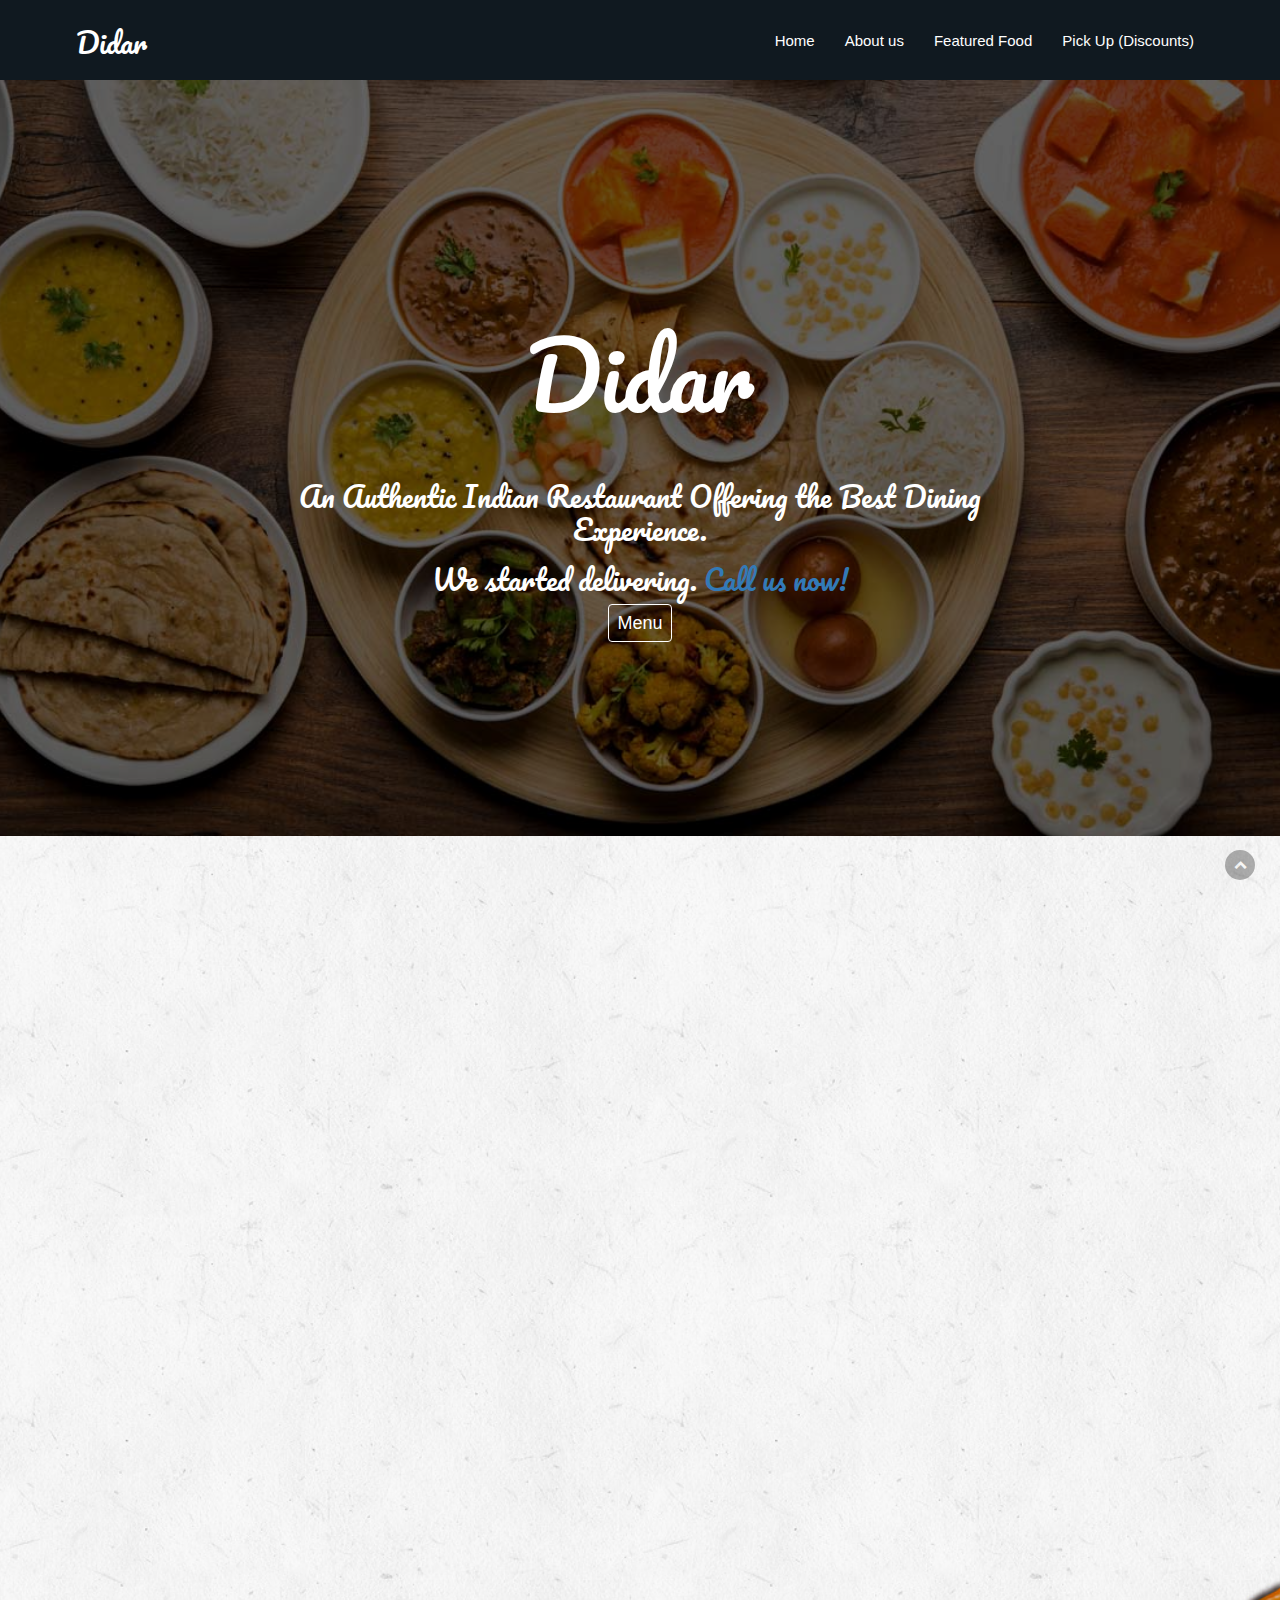
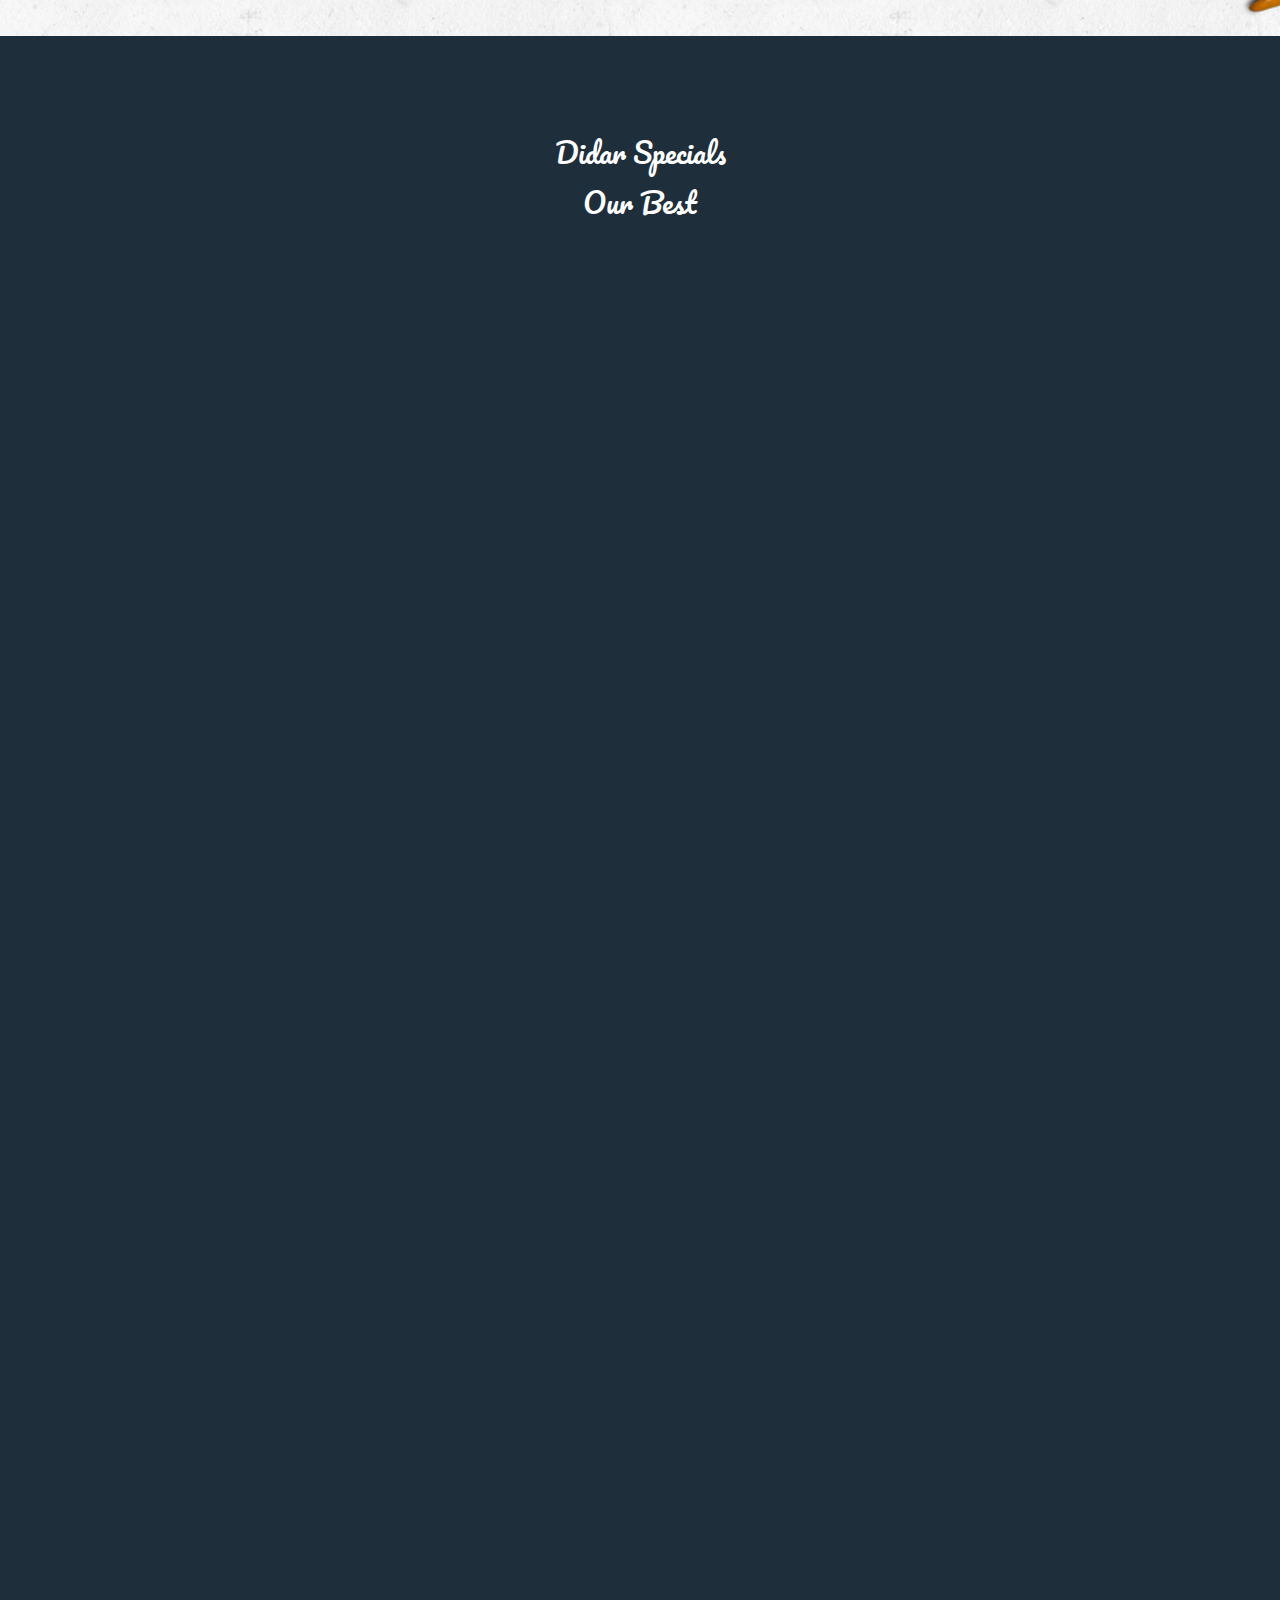
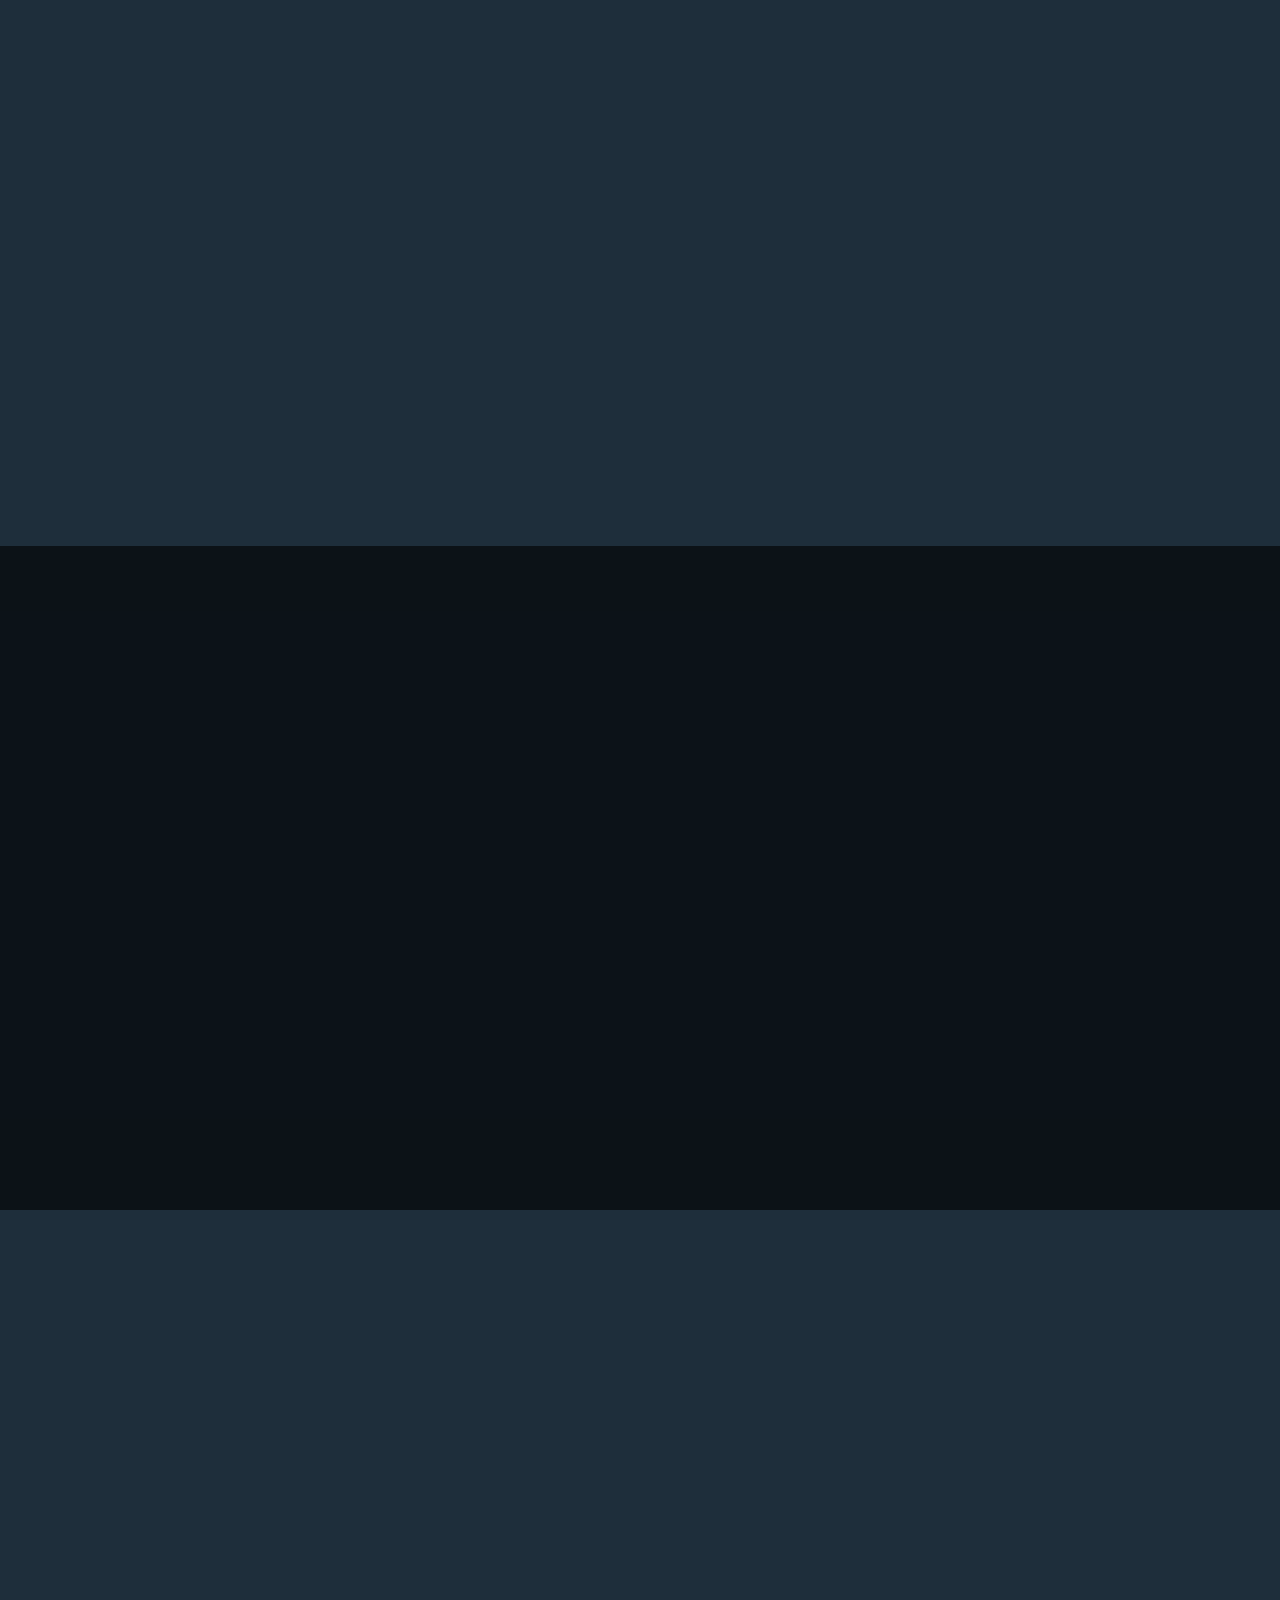
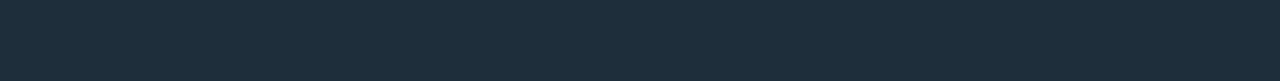
==== index.html @ 465ff833 "Delivery button added" ====
<!doctype html>
    <html class="no-js" lang=""> 
    <head>
        <meta charset="utf-8">
        <meta http-equiv="X-UA-Compatible" content="IE=edge,chrome=1">
        <title>Didar Restaurant</title>
        <meta name="description" content="">
        <meta name="viewport" content="width=device-width, initial-scale=1">

        <link rel="stylesheet" href="assets/css/bootstrap.min.css">
        <link href='https://fonts.googleapis.com/css?family=Pacifico' rel='stylesheet' type='text/css'>
        <link rel="stylesheet" href="assets/css/font-awesome.min.css">

        <!--plugins external css-->
        <link rel="stylesheet" href="assets/css/animate/animate.css" />
        <link rel="stylesheet" href="assets/css/plugins.css" />

        <!--custom  css-->
        <link rel="stylesheet" href="assets/css/style.css">

        <!-- Responsives-->
        <link rel="stylesheet" href="assets/css/responsive.css" />


        <script src="assets/js/vendor/modernizr-2.8.3-respond-1.4.2.min.js"></script>
    </head>
    <body>
            <div class="main_menu_bg">
                <div class="container"> 
                    <div class="row">
                        <nav class="navbar navbar-default">
                            <div class="container-fluid">
                                <!-- Brand and toggle get grouped for better mobile display -->
                                <div class="navbar-header">
                                    <button type="button" class="navbar-toggle collapsed" data-toggle="collapse" data-target="#bs-example-navbar-collapse-1" aria-expanded="false">
                                        <span class="sr-only">Toggle navigation</span>
                                        <span class="icon-bar"></span>
                                        <span class="icon-bar"></span>
                                        <span class="icon-bar"></span>
                                    </button>
                                    <h4 class="logotop">Didar</h4>
                                    <!-- <a class="navbar-brand our_logo" href="#"><img src="assets/images/DidarLogo.gif" alt="" width="160px" height="160px"/></a> -->
                                </div>

                                <!-- Collect the nav links, forms, and other content for toggling -->
                                <div class="collapse navbar-collapse" id="bs-example-navbar-collapse-1">

                                    <ul class="nav navbar-nav navbar-right">
                                        <li><a href="#slider">Home</a></li>
                                        <li><a href="#abouts">About us</a></li>
                                        <!-- <li><a href="#portfolio">Gallery</a></li> -->
                                        <li><a href="#ourPakeg">Featured Food</a></li>
                                        <li><a href="#mobaileapps">Pick Up (Discounts)</a></li>
                                    </ul>
                                </div><!-- /.navbar-collapse -->
                            </div><!-- /.container-fluid -->
                        </nav>
                    </div>
                </div>
            </div>	
        </header> <!-- End Header Section -->

        <section id="slider" class="slider">
            <div class="slider_overlay">
                <div class="container">
                    <div class="row">
                        <div class="main_slider text-center">
                            <div class="col-md-12">
                                <div class="main_slider_content wow zoomIn" data-wow-duration="1s">
                                    <h1>Didar</h1>
                                    <h4> An Authentic Indian Restaurant Offering the Best Dining Experience.  </h4>
                                    <h4> We started delivering. <a href=”tel:5147335353>Call us now!</a> </h4>
                                    <!-- <h4 style="color:lightcoral;">Tiffin service now available </h4>
                                    <a href="tiffin.html" class="btn-lg">Tiffin Menu</a>  -->
                                    
                                    <a href="Restaurant.pdf" class="btn-lg">Menu</a>
                    
                                </div>
                            </div>	
                        </div>

                    </div>
                </div>
            </div>
        </section>

        <section id="abouts" class="abouts">
            <div class="container"1 >
                <div class="row">
                    <div class="abouts_content">
                        <div class="col-md-6">
                            <div class="single_abouts_text text-center wow slideInLeft" data-wow-duration="1s">
                                <img src="assets/images/FamilyGif.gif" alt="" id="imageEditsF"/>
                            </div>
                        </div>

                        <div class="col-md-6">
                            <div class="single_abouts_text wow slideInRight" data-wow-duration="1s">
                                <h4>About us</h4>
                                <h4>Didar Restaurant</h4>
                                <p>The restaurant name, Didar, is in the memory of the late father of Pramajit Singh.</p>

                                <p>Paramjit's love for cuisine roots from his village Bhadas, in Punjab. From an early age, he cooked for his friends and family. He finally decided to move to Germany and later to Greece to ace his 
                                    culinary knowledge. He spent his early 20s' in Europe, and then made the decision to move across the world to Canada. Where he started
                                as head chef at the previous restaurant in 2005 and then bought over the business in 2015.    </p>
                                
                                <p> In 2007, Kamaljit Kaur, wife of Paramjit came to Canada with their 3 children. She along side Paramjit proposed the idea of purchasing the previous restaurant, and in 2015 they purshased Didar. "Didar" was also proposed by Kamaljit in honour of her father in law.  </p>
                                <p>See our menu!</p>
                                <a href="MenuDecember2022.pdf" class="">Menu</a>
                            </div>
                        </div>
                    </div>
                </div>
            </div>
        </section>

        <!-- <section id="portfolio" class="portfolio">
            <div class="container">
                <div class="row">
                    <div class="portfolio_content text-center  wow fadeIn" data-wow-duration="5s">
                        <div class="col-md-12">
                            <div class="head_title text-center">
                                <h4>Delightful</h4>
                                <h4>Experience (Coming Soon)</h4>
                            </div>

                            <div class="main_portfolio_content">
                                <div class="col-md-3 col-sm-4 col-xs-6 single_portfolio_text">
                                    <img src="assets/images/p2.png" alt="" id="Editimage"/>
                                    <div class="portfolio_images_overlay text-center">
                                        <h6>Veg Manchurian</h6>
                                        <p class="product_price">$12</p>
                                    </div>
                                </div>
                                <div class="col-md-3 col-sm-4 col-xs-6 single_portfolio_text">
                                    <img src="assets/images/p2.png" alt="" />
                                    <div class="portfolio_images_overlay text-center">
                                        <h6>Chicken Tikka</h6>
                                        <p class="product_price">$12</p>
                                    </div>								
                                </div>
                                <div class="col-md-3 col-sm-4 col-xs-6 single_portfolio_text">
                                    <img src="assets/images/p3.png" alt="" />
                                    <div class="portfolio_images_overlay text-center">
                                        <h6>Channa Bhatura</h6>
                                        <p class="product_price">$12.5</p>
                                    </div>								
                                </div>
                                <div class="col-md-3 col-sm-4 col-xs-6 single_portfolio_text">
                                    <img src="assets/images/p4.png" alt="" />
                                    <div class="portfolio_images_overlay text-center">
                                        <h6>Butter Chicken</h6>
                                        <p class="product_price">$12</p>
                                    </div>								
                                </div>
                                <div class="col-md-3 col-sm-4 col-xs-6 single_portfolio_text">
                                    <img src="assets/images/p5.png" alt="" />
                                    <div class="portfolio_images_overlay text-center">
                                        <h6>Saag Panner</h6>
                                        <p class="product_price">$12</p>
                                    </div>								
                                </div>
                                <div class="col-md-3 col-sm-4 col-xs-6 single_portfolio_text">
                                    <img src="assets/images/p6.png" alt="" />
                                    <div class="portfolio_images_overlay text-center">
                                        <h6>Panner Tikka</h6>
                                        <p class="product_price">$12</p>
                                    </div>								
                                </div>
                                <div class="col-md-3 col-sm-4 col-xs-6 single_portfolio_text">
                                    <img src="assets/images/p7.png" alt="" />
                                    <div class="portfolio_images_overlay text-center">
                                        <h6>Naan</h6>
                                        <p class="product_price">$2</p>
                                    </div>								
                                </div>
                                <div class="col-md-3 col-sm-4 col-xs-6 single_portfolio_text">
                                    <img src="assets/images/p8.png" alt="" />
                                    <div class="portfolio_images_overlay text-center">
                                        <h6>Garlic Naan</h6>
                                        <p class="product_price">$3</p>
                                    </div>								
                                </div>
                            </div>
                        </div>
                    </div>
                </div>
            </div>
        </section> -->

        <section id="ourPakeg" class="ourPakeg">
            <div class="container">
                <div class="main_pakeg_content">
                    <div class="row">
                        <div class="head_title text-center">
                            <h4>Didar Specials</h4>
                            <h4> Our Best </h4>
                        </div>

                        <div class="single_pakeg_one text-right wow rotateInDownRight">
                            <div class="col-md-6 col-md-offset-6 col-sm-8 col-sm-offset-4">
                                <div class="single_pakeg_text">
                                    <div class="pakeg_title">
                                        <h4 id="moveDrinks">Drinks</h4>
                                    </div>

                                    <ul>
                                        <li> Mango Lassi......................................$6 </li>
                                        <li> Mango Shake......................................$6 </li>
                                        <li> Limca Glass(Imported) ......................................$5 </li>                                       
                                        <li> Fanta Glass(Imported) .......................................$5 </li>
                                        <li> Thums Up Glass(Imported) ......................................$x </li>
                                    </ul>
                                </div>
                            </div>
                        </div>

                        <div class="single_pakeg_two text-left wow rotateInDownLeft">
                            <div class="col-md-6 col-sm-8">
                                <div class="single_pakeg_text">
                                    <div class="pakeg_title">
                                        <h4>Main course </h4>
                                    </div>

                                    <ul>
                                        <li> Veg Manchurian....................$x </li>
                                        <li> Chicken Tikka.............................$x </li>
                                        <li> Butter Chicken.............................$x </li>                                      
                                        <li> Panner Tikka................................$x </li>                                        
                                        <li> Channa Bhatura.............................$x </li>
                                    </ul>
                                </div>
                            </div>
                        </div>

                        <div class="single_pakeg_three text-left wow rotateInDownRight">
                            <div class="col-md-6 col-md-offset-6 col-sm-8 col-sm-offset-4">
                                <div class="single_pakeg_text">
                                    <div class="pakeg_title">
                                        <h4>Desserts</h4>
                                    </div>

                                    <ul>
                                        <li> Barfi....................................$x </li>
                                        <li> Jalebi....................................$x </li>                                    
                                        <li> Kheer....................................$x </li>
                                        <li> Ras Malai..................................$x </li>
                                        <li> Gulab Jamun..................................$x </li>
                                        
                                    </ul>
                                </div>
                            </div>
                        </div>
                    </div>
                </div>
            </div>
        </section>

        <section id="mobaileapps" class="mobailapps">
            <div class="slider_overlay">
                <div class="container">
                    <div class="row">
                        <div class="main_mobail_apps_content wow zoomIn">
                            <h4 class="discountTxt">Discounts</h4>
                            <div class="col-md-5 col-sm-12 text-center">
                                <!-- <img src="assets/images/iphone.png" alt="" /> -->
                                  <img src="assets/images/butterSc.jpg" alt="" class="imgtoEdit"/>                                 
                            </div>
                            <div class="col-md-7 col-sm-12">
                                <div class="single_monail_apps_text">
                                    <h4 class="discount"> Between 40-100$ a 5% is applicable</h4>
                                    <!-- <h4 class="discount"> Between 100-150$ a 7% is applicable</h4>
                                    <h4 class="discount"> Between 150-200$ a 10% is applicable</h4> -->
                                    <h4> Must tell the cashier <span> for the discount</span></h4>

                                    <h4 class="discount"> Bring your own <a>WINE</a></h4>
                                    <h4> BYOW </h4>
                                </div>
                            </div>
                        </div>
                    </div>
                </div>
            </div>
        </section>

        <section id="footer_widget" class="footer_widget">
            <div class="container">
                <div class="row">
                    <div class="footer_widget_content text-center">
                        <div class="col-md-4">
                            <div class="single_widget wow fadeIn" data-wow-duration="2s">
                                <h3>Our Location</h3>

                                <div class="single_widget_info">
                                    <p>5987 Avenue Victoria.

                                        <span>Montreal, Quebec H3W 2R9,</span>
                                        <span>Canada</span>
                                        <span class="phone_email"><p>Phone: <a href="tel:+15147335353">514 733 5353</a></p></span>
                                        <span>Email: <a href="mailto:restaurantdidar@gmail.com">restaurantdidar@gmail.com</a></span></p>
                                </div>

                                <div class="footer_socail_icon">
                                    <a href="https://www.facebook.com/RestaurantDidar/"><i class="fa fa-facebook"></i></a>
                                    <i class="fab fa-tiktok"></i>                        
                                    <a href="https://www.instagram.com/restaurantdidar/?hl=en"><i class="fa fa-instagram"></i></a>
                                    <a href="tel:514-733-5353"><i class="fa fa-phone"></i></a>
                                </div>
                            </div>
                        </div>

                        <div class="col-md-4">
                            <div class="single_widget wow fadeIn" data-wow-duration="4s">
                                <h3>Our Opening Hours </h3>

                                <div class="single_widget_info">
                                    <p>
                                        <span class="date_day">Monday</span>
                                        <span>Day Off</span>
                                        
                                        <span class="date_day">Tuesday To Sunday</span>
                                        <span>11:00am to 10:00pm</span>
                                    </p>
                                    <p id="sptesxt">T&C*:Prices are subjected to change without notice</p>
                                </div>
                            </div>
                        </div>

                        <div class="col-md-4">
                            <div class="single_widget wow fadeIn" data-wow-duration="5s">
                                <h3>Contact Us</h3>

                                <div class="single_widget_form text-left">
                                    <form id="contact-form">
                                        <input type="hidden" name="contact_number">
                                        <div class="form-group">
                                            <input type="text" class="form-control" name="to_name" placeholder="First Name">
                                        </div>

                                        <div class="form-group">
                                            <input type="email" class="form-control" name="from_name" placeholder="Your Email" required="">
                                        </div>

                                        <div class="form-group">
                                            <textarea class="form-control" name="message" rows="3" placeholder="Message"></textarea>
                                        </div>

                                        <input type="submit" value="send" class="btn btn-primary">
                                    </form>	                              
                                </div>
                            </div>
                        </div>
                    </div>
                </div>
            </div>
        </section>



		
		<div class="scrollup">
			<a href="#"><i class="fa fa-chevron-up"></i></a>
		</div>		

    


        <script src="assets/js/vendor/jquery-1.11.2.min.js"></script>
        <script src="assets/js/vendor/bootstrap.min.js"></script>

        <script src="assets/js/jquery-easing/jquery.easing.1.3.js"></script>
        <script src="assets/js/wow/wow.min.js"></script>
        <script src="assets/js/plugins.js"></script>
        <script src="assets/js/main.js"></script>
    </body>
</html>
---- assets/css/plugins.css ----
/*
Author: XpeedStudio
Author URI: http://themeforest.net/user/XpeedStudio/portfolio
*/
---- assets/css/style.css ----
/*

Author: Bootstrapthemes
Author URI: http://bootstrapthemes.co

*/
/* ==========================================================================
   Author's custom styles
   ========================================================================== */
html,
body {
    background-color: #1E2E3B;
    font-size: 15px;
    color: #565656;
    width: 100%;
    padding: 0;
    margin-left: 0;
    margin-right: 0;
    font-family: 'roboto', sans-serif;
    font-weight: 300;
}

/*==========================================
PRE LOADER 
==========================================*/

.preloader {
    position: fixed;
    top: 0;
    left: 0;
    right: 0;
    bottom: 0;
    background-color: #fefefe;
    z-index: 99999;
    height: 100%;
    width: 100%;
    overflow: hidden !important;
}

.loaded {
    width: 60px;
    height: 60px;
    position: absolute;
    left: 50%;
    top: 50%;
    background-image: url(../images/preloading.gif);
    background-repeat: no-repeat;
    background-position: center;
    -moz-background-size: cover;
    background-size: cover;
    margin: -20px 0 0 -20px;
}
img {
    -moz-user-select: none;
    -webkit-user-select: none;
    -ms-user-select: none;
    user-select: none;
    -webkit-user-drag: none;
    user-drag: none;
}
a,
a:hover,
a:active,
a:focus {
    text-decoration: none;
    outline: none;
}
a,
button,
a span {
    -webkit-transition: 0.2s ease-in-out;
    -o-transition: 0.2s ease-in-out;
    transition: 0.2s ease-in-out;
}
.btn.extra-width {
    padding: 13px 40px;
}
.btn:focus,
.btn:active {
    outline: inherit;
}
*,
*:before,
*:after {
    -webkit-box-sizing: border-box;
    -moz-box-sizing: border-box;
    box-sizing: border-box;
    /*    direction: rtl;*/
}
p {
    margin: 0 0 15px;
}
.clear {
    clear: both;
}
ol,
ul {
    list-style: none;
    padding: 0;
}
img {
    max-width: 100%;
}
textarea,
input[type="text"],
input[type="password"],
input[type="datetime"],
input[type="datetime-local"],
input[type="date"],
input[type="month"],
input[type="time"],
input[type="week"],
input[type="number"],
input[type="email"],
input[type="url"],
input[type="search"],
input[type="tel"],
input[type="color"],
.uneditable-input {
    outline: none;
}
.form-control {
    border: 1px solid rgba(0, 0, 0, 0.08);
    font-size: 16px;
    height: 34px;
    max-width: 90%;
    background: #323232;
}
.form-control:focus {
    border-color: #d6962c;
}
h1,
h2,
h3 {
    font-family: 'roboto', sans-serif;
    font-weight: 300;
    margin: 0;
}
h4,
h5 {
    
    font-weight: 300;
    margin: 0;
    line-height: 2rem;
	font-family: 'Pacifico', cursive;

}
h1 {
    font-size: 3rem;
    line-height: 4rem;
    font-weight: 300;
}
h2 {
    font-size: 2.5rem;
    line-height: 3rem;
    margin-bottom: .9rem;
	text-transform:uppercase;
	color:#3879D9;	
}
h3 {
    font-weight: 300;
    margin-bottom: .9rem;
    font-size: 2.375rem;
    line-height: 2.5rem;

}
h4 {
    font-size:1.875rem;
    line-height: 2.2rem;
    margin-bottom: 1.1rem;
	font-family: 'Pacifico', cursive;

}
h5 {
    font-size: 1.3rem;
    margin-bottom: 1rem;
}
h6 {
    font-size: 1rem;
    margin-bottom: .9rem;
}
p {
    line-height: 1.5rem;
    font-size: 1.1rem;
}
p:last-child {
    margin-bottom: 0px;
}

/*.home-wrap h1,*/
.home-wrap h2,
.home-wrap h3,
.home-wrap h4,
.home-wrap h5,
.home-wrap p {
    color: #ffffff;
    font-family: 'roboto', sans-serif;
}
.text {
    color: #333333;
}
.colorstext {
    color: #f56363;
}
.coloricon i {
    color: #f56363;
}
.colorsbg {
    background: #f56363;
    color: #ffffff;
}
.colorsbg .separator2 {
    border: 2px solid;
}
.colorsbg .separator_wrap::after,
.colorsbg .separator_wrap::before {
    background-color: #ffffff;
}
.lightbg {
    background-color: #f9f9f9;
}
.transition {
    -webkit-transition: all 300ms linear;
    -moz-transition: all 300ms linear;
    -o-transition: all 300ms linear;
    -ms-transition: all 300ms linear;
    transition: all 300ms linear;
}
/*
Section
*/
section{
	margin:0;
}
.sections {
    padding-top: 100px;
    padding-bottom: 100px;
    position: relative;
    overflow: hidden;
}
.sections.footer {
    padding-bottom: 80px;
}
section .subtitle h5 {
    margin-top: 10px;
    font-size: 1.3rem;
    font-family: 'roboto', sans-serif;
}
.parallax-section {
    max-width: 100%;
    color: #ffffff;
}
section .title-half h2 {
    font-size: 3rem;
    line-height: 4rem;
    font-weight: 300;
    margin-bottom: 1.4rem;
}
section .subtitle-half h5 {
    font-weight: 100;
    font-size: 17px;
}
/*
section:nth-of-type(odd) {
    background-color: #F9F9F9;
}*/
.fw-special-title-half {
    font-size: 2rem;
    line-height: 3rem;
    font-weight: 100;
    /*    margin-bottom: 10px;*/
}
.heading {
    margin-bottom: 4rem;
}
.overlay {
    background-color: rgba(0, 0, 0, 0.3);
    width: 100%;
    min-height: 750px;
}
.overlay-fluid-block {
    background-color: rgba(0, 0, 0, 0.5);
    width: 100%;
}
.home-overlay-fluid {
    background-color: rgba(41, 41, 41, 0.68);
    width: 80%;
    margin: auto;
}
.overlay-img {
    background: rgba(0, 0, 0, 0.3);
    width: 100%;
    padding-top: 100px;
    padding-bottom: 100px;
    color: #ffffff;
}
.no-padding {
    padding: 0 !important;
}
.fluid-blocks-col {
    padding: 70px 40px 0 80px;
}
.fluid-blocks-col-right {
    padding: 70px 80px 0 40px;
}
/*
Separator
*/
.separator {
    height: 1px;
    width: 150px;
    margin: auto;
    background: #f56363;
}
.separator-left {
    height: 1px;
    width: 150px;
    background: #f56363;
}
.separator_wrap {
    text-align: center;
}
.separator_wrap-left {
    text-align: left;
    margin-top: 5px;
    margin-bottom: 30px;
}
.separator_wrap::after,
.separator_wrap::before {
    background-color: #f56363;
    display: inline-block;
    vertical-align: middle;
    content: "";
    width: 90px;
    height: 1px;
    margin-top: 2px;
}
.separator_wrap-left::after {
    background-color: #f56363;
    display: inline-block;
    vertical-align: middle;
    content: "";
    width: 80px;
    height: 1px;
    margin-top: 2px;
}
.separator2 {
    display: inline-block;
    width: 8px;
    height: 8px;
    border: 2px solid #f56363;
    transform: rotate(45deg);
    margin-right: 4px;
}
/*
Button
*/
.btn-primary.active.focus,
.btn-primary.active:focus,
.btn-primary.active:hover,
.btn-primary:active.focus,
.btn-primary:active:focus,
.btn-primary:active:hover,
.open > .dropdown-toggle.btn-primary.focus,
.open > .dropdown-toggle.btn-primary:focus,
.open > .dropdown-toggle.btn-primary:hover,
.btn-primary.focus,
.btn-primary:focus,
.btn-primary.disabled,
.btn-primary.disabled:hover {
    color: #ffffff;
    background-color: #d6962c;
    border-color: #d6962c;
}
.btn {
    margin-right: 15px;
    border-radius: 0px;
}
/*.btn-default:active, .btn-default:hover  {
    background: transparent;
}*/
.btn-lg,
.btn-group-lg > .btn {
    padding: 8px;
    font-size: 1.2rem;
    border-radius: 4px;
    width: 200px;
    border: 1px solid #fff;
    text-transform: none;
    transition: .6s;
    margin-top: 30px;
    color: #fff;
}
button.btn-lg{
    padding: 10px;
    font-size: 1.2rem;
    border-radius: 4px;
    width: 200px;
    border: 1px solid #fff;
    text-transform: none;
    transition: .6s;
    margin-top: 30px;
    color: #fff;
	display:inline-block;
	background:transparent;
	line-height: 1.5em;
}


button.btn-lg:hover{
	background:#d6962c;
	color:#fff;
}

.btn-md,
.btn-group-md > .btn {
    padding: 8px 20px;
    font-size: 1.2rem;
    border-radius: 30px;
}

.btn-primary {
    color: #ffffff;
}
.btn-primary:active,
.btn-primary:hover {
    background: #d6962c;
}

.btn-default {
    color: #ffffff;
    border: 2px solid #ffffff;
    background-color: transparent;
}
.btn-default:before,
.btn-default:after {
    background-color: #ffffff;
}
.btn-default:focus {
    background-color: #ffffff;
    border-color: transparent;
}
.btn-default:hover {
    border-color: #ffffff;
    color: #f56363;
    background-color: #ffffff;
}
.btn-primary {
    background-color: #E7A331;
    color: #ffffff;
    border: 2px solid #E7A331;
    text-transform: uppercase;
	border-radius:4px;
}
.btn-primary:before,
.btn-primary:after {
    background-color: #ffffff;
}
.btn-primary:focus {
    background-color: #d6962c;
    border-color: #d6962c;
}
.btn-primary:hover {
    border-color: #d6962c;
    color: #fff;
}
/*
Extra height css
*/
.padding0{
	padding:0;
}
.center-content{
	text-align:center !important;
}
.margin-top-20 {
    margin-top: 20px;
}
.margin-bottom-20 {
    margin-bottom: 20px;
}
.margin-top-40 {
    margin-top: 40px;
}
.margin-bottom-40 {
    margin-bottom: 40px;
}
.margin-top-60 {
    margin-top: 60px;
}
.margin-80 {
    margin-top: 80px;
    margin-bottom: 80px;
}
.margin-bottom-60 {
    margin-bottom: 60px;
}
.margin-top-80 {
    margin-top: 80px;
}
.margin-bottom-80 {
    margin-bottom: 80px;
}
.padding-top-20 {
    padding-top: 1.33rem;
}
.padding-bottom-20 {
    padding-bottom: 1.33rem;
}
.padding-top-40 {
    padding-top: 2.66rem;
}
.padding-bottom-40 {
    padding-bottom: 2.66rem;
}
.padding-top-60 {
    padding-top: 5rem;
}
.padding-bottom-60 {
    padding-bottom: 5rem;
}
.padding-bottom-0 {
    padding-bottom: 0;
}
/*padding*/
.padding-twenty {
    padding: 10px 0;
}
.padding-fourty {
    padding: 20px 0;
}
.padding-sixty {
    padding: 30px 0;
}
.padding-eighty {
    padding: 40px 0;
}
h1 span {
    color: #f56363;
    font-weight: 400;
}

/*for placeholder changes*/

/*input::-webkit-input-placeholder {
  color: #CACACA;
  font-size: 18px;
}
input::-moz-placeholder {
  color: #CACACA;
  font-size: 18px;
}
input:-ms-input-placeholder {
  color: #CACACA;
  font-size: 18px;
}*/


/* Header top menu css */

.header_top_menu{
	background:#fff;
	position:relative;
}


a.navbar-brand.our_logo{
    position: absolute;
    left: 0;
    top: -50px;
    width: 25%;
}

.header_top_menu .call_us_text a{
	color:#666;
	font-size:15px;
	margin-left:15px;
	padding:5px;
	display:inline-block;
}
.header_top_menu .call_us_text a i{
	color:#e7a331;
	margin-right:10px;
	font-size:18px;
}

.head_top_social a{
    color: #e7a331;
    padding: 5px;
    display: inline-block;
}

/* main menu */
.menu-scroll {
    padding-top: 0px;
    padding-bottom: 0px;
    position: fixed;
    top: 0; 
	left: 0; 
	right: 0; 
	z-index: 300;
    box-shadow: 0 6px 12px rgba(0, 0, 0, .175);
    -webkit-box-shadow: 0 6px 12px rgba(0, 0, 0, .175);
    background-color: #000;
	height:80px;
	
}

.menu-scroll .header_top_menu{
	display:none;
}
.menu-scroll a.navbar-brand.our_logo {
    top: -16px;
}

.main_menu_bg{
	background:rgba(0, 0, 0, .45);
	height: 80px;
	
}
.navbar-default {
    background-color: transparent;
    border-color: transparent;
}
.container-fluid {
    margin-top: 15px;

}
.main_menu_bg li a.booking{
	border: 1px solid #fff;
    border-radius: 4px;
    color: #e7a331 !important;
    padding: 5px 10px;
    margin-top: 8px;
}
.main_menu_bg li a:hover.booking{
    color: #da9b31 !important;
}

.main_menu_bg .navbar {
   margin-bottom: 0px;
	
}

.navbar-default .navbar-nav>li>a {
    color: #fff;
}

.navbar-default .navbar-nav>li>a:hover, .navbar-default .navbar-nav>li>a:focus{
	color: #da9b31;
}

/* slider section */

.slider{
	background:url(../images/bannerbg.jpg) center center no-repeat;
	background-size:cover;
}
.main_slider {
	
}
.main_slider .main_slider_content h1{
font-size: 6rem;
    font-family: 'Pacifico', cursive;
    color: #fff;
    line-height: 6rem;
    margin:0px 0px 60px 0px;
}	
.main_slider_content{
	padding:250px 0px 200px 0px;
	width:70%;
	margin:0 auto;
	color:#fff;
}

.slider_overlay{
	background:rgba(0, 0, 0, .6);
	width:100%;
	top:0;
	left:0;
}


/* Abouts Section css */

.abouts{
	 background: url(../images/abtbg.jpg) no-repeat center top scroll;
  -moz-background-size: cover;
  -webkit-background-size: cover;
  -o-background-size: cover;
  background-size: cover;
  width: 100%;
  overflow: hidden;
}
.abouts_content{
	padding:120px 0px;
	display:inline-block;
}
.single_abouts_text h4{
	color:#000000;
}
.single_abouts_text h3{
	color:#000000;	
}


/* Features section css */
.features{
	background:url(../images/ftbg.jpg) center center no-repeat;
	-moz-background-size: cover;
	-webkit-background-size: cover;
	-o-background-size: cover;
	background-size: cover;
	width: 100%;
	overflow: hidden;	
}
.main_features_content_area{
	padding:120px 0px;
	display:inline-block;
}
.main_features_content{
	background:url(../images/ft.png) right center no-repeat;
	padding:40px;
	overflow:hidden;
}

.single_features_text{
	background:url(../images/textbg.jpg) center center no-repeat;
	padding:30px;
        background-size:cover;
}

/* Portfolio Section css */
.portfolio{
	background:url(../images/portfoliobg.jpg) center top no-repeat;
	-moz-background-size: cover;
	-webkit-background-size: cover;
	-o-background-size: cover;
	background-size: cover;
	width: 100%;
	overflow: hidden;	
}

.portfolio_content{
	padding-bottom:120px;
	display:inline-block;
}
.portfolio .portfolio_content .head_title h3{
	color:#000000;
}
.portfolio .portfolio_content .head_title h4{
	color:#000000;
}

.head_title{
	padding-top:100px;
	padding-bottom: 50px;
}

.single_portfolio_text{
	display:inline-block;
	padding:0;
	position:relative;
	overflow:hidden;

}
.single_portfolio_text img{
	width:100%;
}

.single_portfolio_text:hover .portfolio_images_overlay{
	top: 28px;
    left: 14px;
}

.portfolio_images_overlay{
	width: 90%;
    height: 80%;
    background: rgba(0, 0, 0, .5);
    padding: 20px;
    margin: 0 auto;
    top:-100%;
    left: 14px;
    position: absolute;
	transition:.6s;
}
.portfolio_images_overlay h6{
	text-transform:uppercase;
	color:#fff;
	font-size:1.3125rem;
	line-height:2rem;
}

.portfolio_images_overlay p.product_price{
	font-size:2.5725rem;
	color:#fff;
	line-height:3rem;
}






/*Amazing Deliceas Section css */
.ourPakeg .main_pakeg_content .head_title h3{
	color:#fff;
	
}
.ourPakeg .main_pakeg_content .head_title h4{
	color:#fff;
	font-family: 'Pacifico', cursive;
	font-size:1.875rem;
}

.ourPakeg{
    /*Background image to set the Didar specials */
	background:url() no-repeat center top scroll;
  -moz-background-size: cover;
  -webkit-background-size: cover;
  -o-background-size: cover;
  background-size: cover;
  width: 100%;
  overflow: hidden;	
  padding-bottom:120px;
}

.single_pakeg_one{
	background:url(../images/Drinks.jpg) left center no-repeat;
	padding:30px;
	overflow:hidden;
	margin-top:60px;
}
.single_pakeg_two{
	background:url(../images/FoodIm.jpg) right center no-repeat;
	padding:30px;	
	overflow:hidden;
	margin-top:60px;	
	
}
.single_pakeg_three{
	background:url(../images/dessert.jpg) left center no-repeat;
	padding:30px;	
	overflow:hidden;
	margin-top:60px;	
	
}

.single_pakeg_text{
	background:#fff;
	padding:30px;
	text-align:left;
}

.single_pakeg_text ul li{
    /* Come put a backgorund here to put he imaghes */
    padding: 15px 0px 15px 60px;
    margin-top: 20px;
	
}

/* Mobail Apps Section css */

.mobailapps{
	background:url() top center no-repeat scroll;
	-moz-background-size: cover;
	-webkit-background-size: cover;
	-o-background-size: cover;
	background-size: cover;
	width: 100%;
	overflow: hidden;
	position:relative;
}

.main_mobail_apps_content{
    margin: 80px 0px;
    color: #fff;
    overflow: hidden;
}

.single_monail_apps_text{
	margin-top:120px;
}
.single_monail_apps_text h4{
	margin-bottom:30px;
}

.single_monail_apps_text h1{
    font-size: 5rem;
    text-transform: uppercase;
    color: #fff;
    line-height: 5rem;

}
.single_monail_apps_text h1 span{
	font-size:1.800rem;
	color:#fff;
	display:block;
	
}

.single_monail_apps_text{
    margin-left:-10px;
}
.single_monail_apps_text a{
	margin-top:50px;
	margin-left:10px;
	display:inline-block;
}
.single_monail_apps_text a img{
	max-width:90%;
}

/* Footer Section CSS */
.footer_widget{
	background:url() center top no-repeat scroll;
	-moz-background-size: cover;
	-webkit-background-size: cover;
	-o-background-size: cover;
	background-size: cover;
	width: 100%;
	overflow: hidden;
}
.footer_widget_content{
	color:#fff;
}
.single_widget{
	padding-bottom: 50px;
	padding-top:60px;
}

.single_widget h3{
    font-size:1.875rem;

	font-family: 'Pacifico', cursive;	
}
.single_widget_info p{
	margin-top:40px;
}
.single_widget_info p span{
	display:block;
}
.single_widget_info p span.phone_email{
	margin-top:15px;
}
.footer_socail_icon{
	margin-top:90px;
}
.footer_socail_icon a{
	padding:5px;
}
.footer_socail_icon a i{
	font-size:25px;
	color:#e7a331;
}


.single_widget_info p span.date_day{
	margin-top:25px;
	margin-bottom:15px;
	font-weight:600;
}
.footer{
	background:#000;
}
.footer .copyright p{
	padding:25px;
	color:#fff;
}
.footer .copyright p i{
	padding:0px 10px;
	color:#ff0000;
}
.footer .copyright p a{
	padding:0px 10px;
	color:green;
}



/* scrollup */

.scrollup{
	width: 30px;
	height: 30px;
	border-radius: 15px;
	opacity: .3;
	position: fixed;
	bottom: 20px;
	right: 25px;
	color: #fff;
	cursor: pointer;
	background-color: #000;
	z-index: 1000;
	transition: opacity .5s, background-color .5s;
	-moz-transition: opacity .5s, background-color .5s;
	-webkit-transition: opacity .5s, background-color .5s;
}

.scrollup:hover {
	background: #e7a331;
	opacity: 1;
}

.scrollup i {
	font-size: 13px;
	position: absolute;
	opacity: 1;
	color: #fff;
	left: 50%;
	top: 50%;
	margin-top: -7px;
	margin-left: -6px;
	text-decoration: none;

}
.discount
{
    font-size: 3rem;
}
.logotop
{
    margin-top: 10px;
    margin-left: 5px;
    color: white;
}
.undertext
{
    font-size: 10px;
    margin-top: 10px;
    margin-left: 5px;
    color: white;
}
.imgtoEdit
{
    border-radius: 5%;
    margin-top: 150px;
}
.discountTxt
{
    display: flex;
    justify-content: center;
}
#imageEditsF
{
    border-radius: 10%;
}
#sptesxt
{
    font-size: 13px;
}
---- assets/css/responsive.css ----
/*
Author: XpeedStudio;
Author URI: http://themeforest.net/user/XpeedStudio/portfolio;
*/

@media (min-width:769px) and (max-width:991px) {
.portfolio_images_overlay {
    padding: 0px;
}
body{
    font-size:95%;
}
h1{font-size:90%;}

.single_pakeg_text ul li {
    background: url() no-repeat left center;
    padding: 5px 0px 5px 60px;
    margin-top: 15px;
}
.single_monail_apps_text {
    margin-top: 40px;
}

.main_mobail_apps_content img{
    text-align: right;
}

.single_monail_apps_text a{
    margin-right:5px;
}
.main_menu_bg a.navbar-brand.our_logo{
	top: -77px;
	width: 40%;
}
.menu-scroll .main_menu_bg a.navbar-brand.our_logo {
    top: -16px;
    width: 35%;
}

	
}




@media (max-width:768px){

.main_menu_bg a.navbar-brand.our_logo{
    top: -78px;
    width: 35%;
}
	
.single_monail_apps_text {
    margin-top: 40px;
}
.main_mobail_apps_content img{
    text-align: right;
}
.menu-scroll .main_menu_bg a.navbar-brand.our_logo {
    top: -16px;
    width: 50%;
}
.navbar-default .navbar-toggle .icon-bar {
    background-color: #fff;
}
.navbar-default .navbar-toggle:hover, .navbar-default .navbar-toggle:focus {
    background-color: #E7A331;
}
.navbar-default .navbar-toggle {
    border-color: #fff;
}
.navbar-default .navbar-collapse, .navbar-default .navbar-form {
    border-color: transparent;
    border: 0px;
    background: rgba(0, 0, 0, .45);
    margin-top: 14px;
}


}


@media screen (min-width:320px) and (max-width:480px){

.header_top_menu .call_us_text{
	display:none !important;
}
.main_menu_bg a.navbar-brand.our_logo{
    top: -78px;
    width: 35%;
}
	
.single_monail_apps_text {
    margin-top: 40px;
}
.main_mobail_apps_content img{
    text-align: right;
}
.menu-scroll .main_menu_bg a.navbar-brand.our_logo {
    top: -16px;
    width: 60%;
}


}
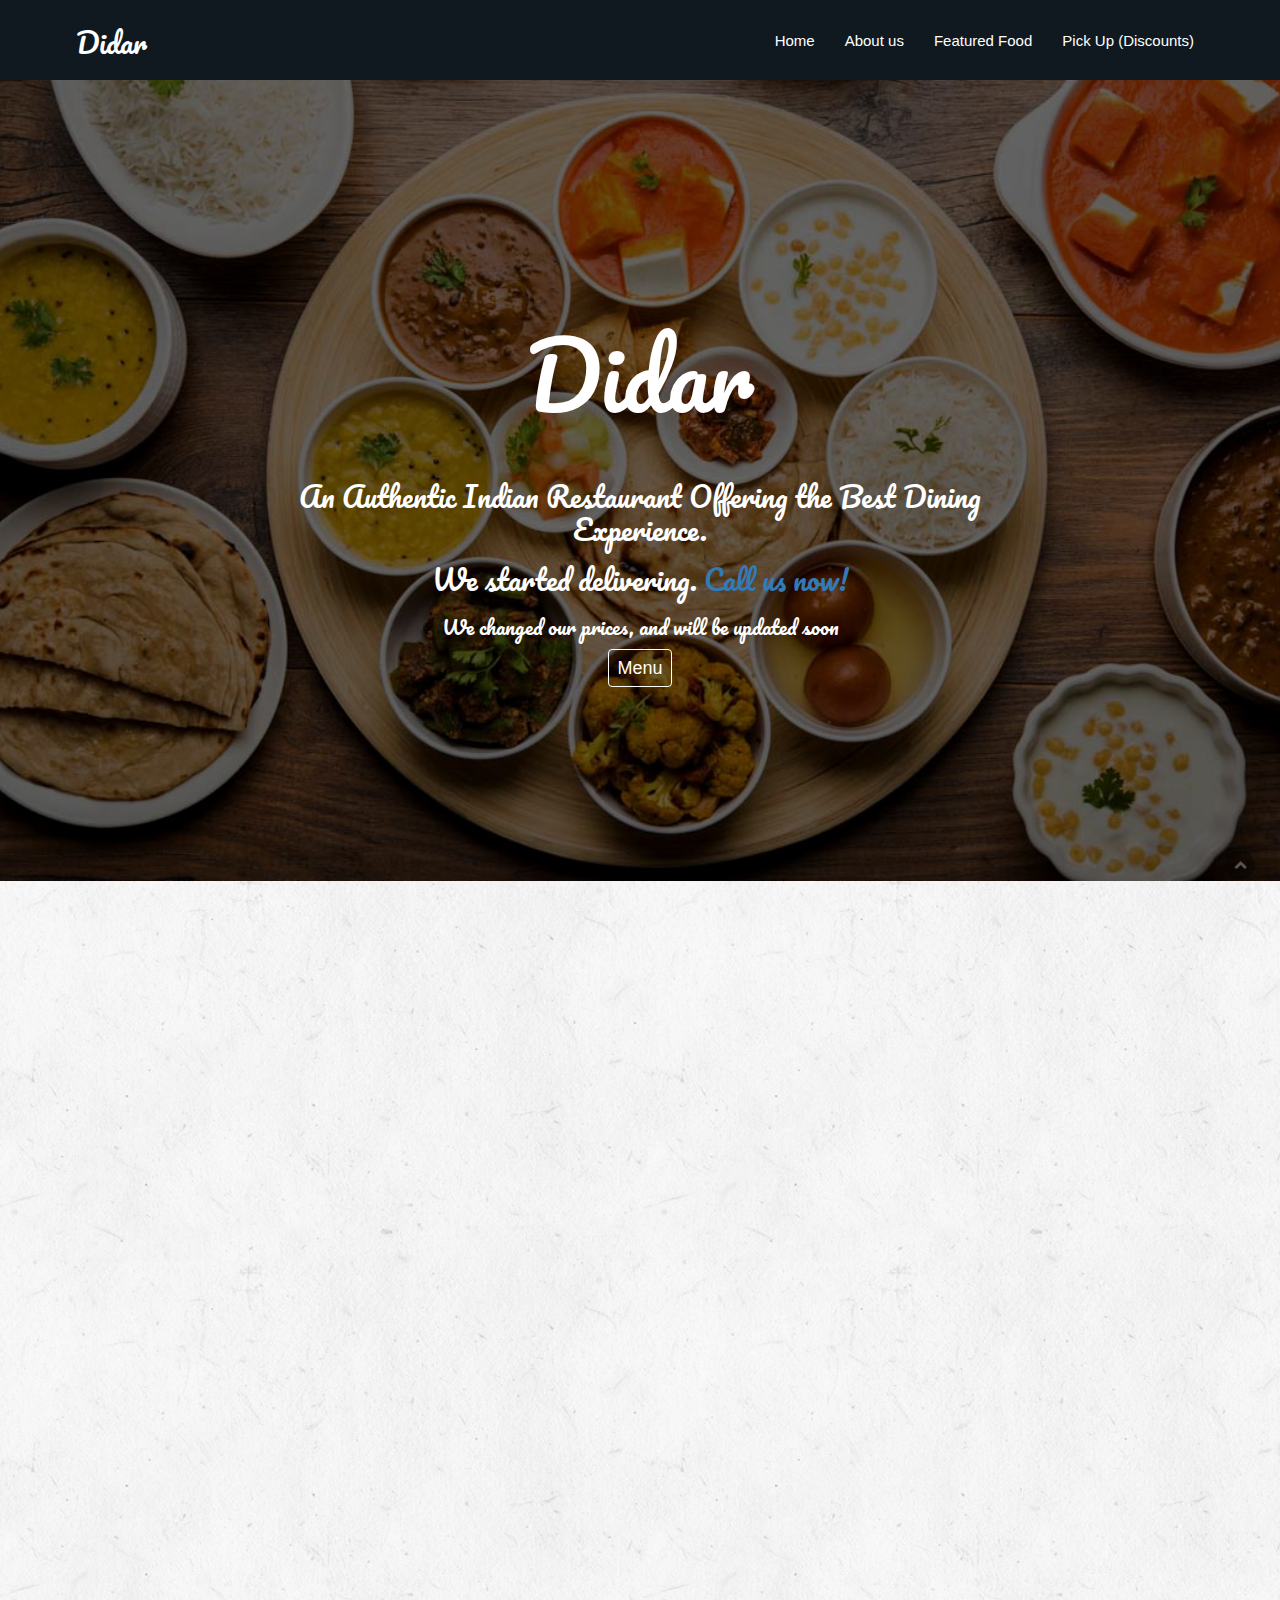
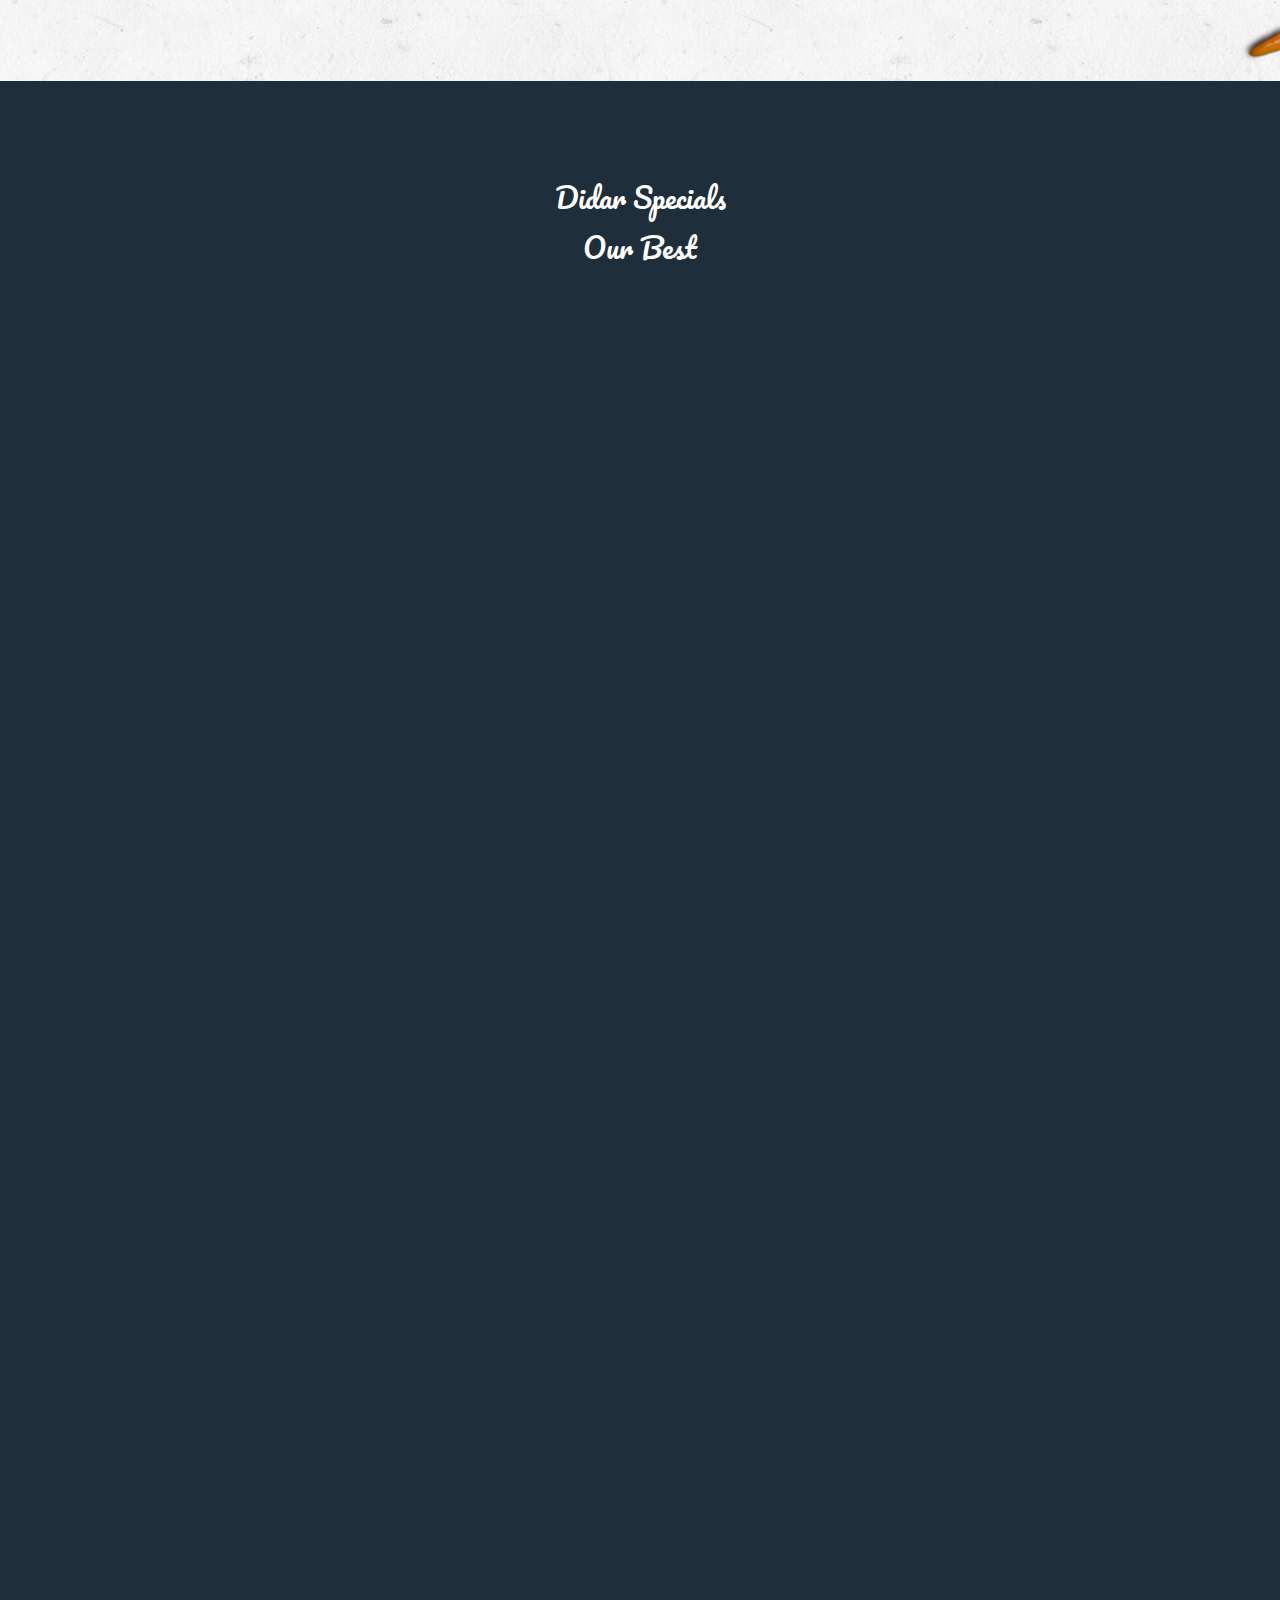
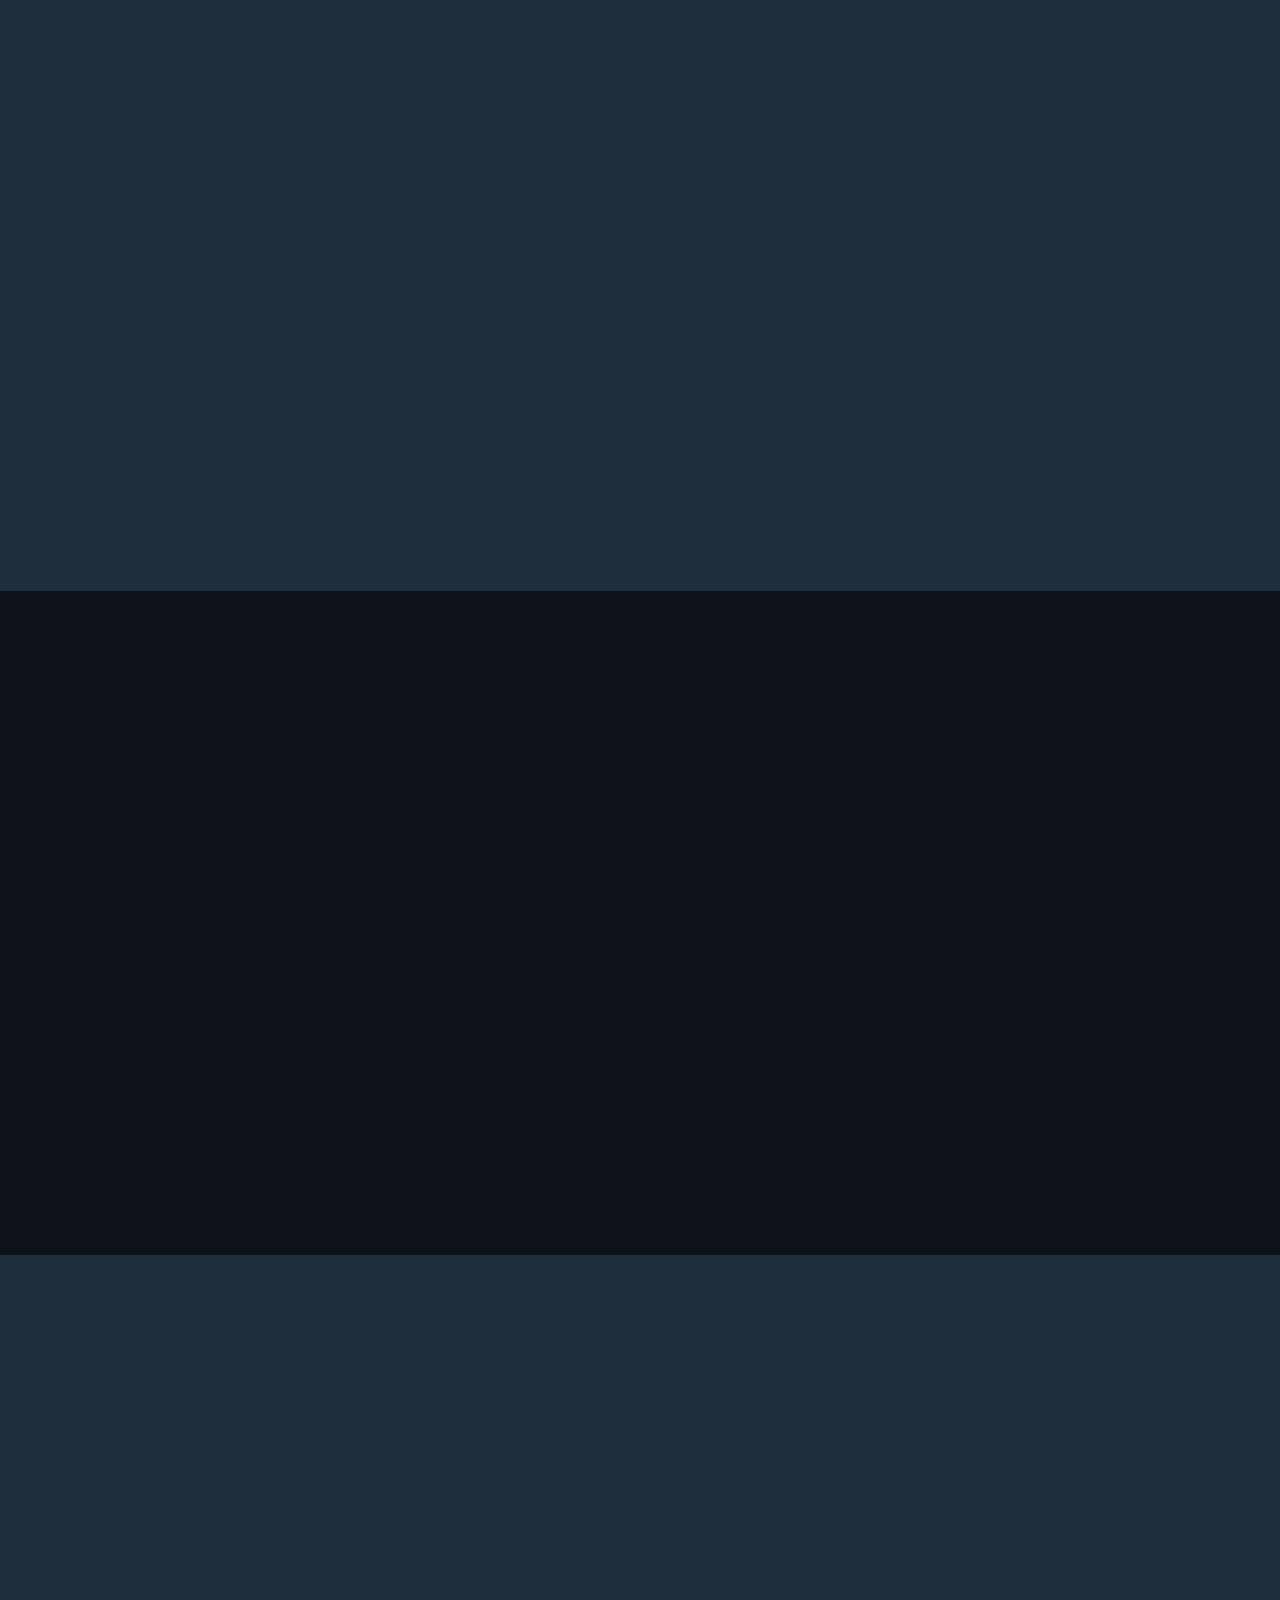
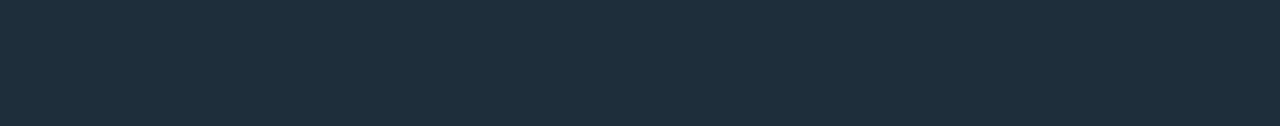
==== commit 4af1db5c: "Add new prices soon pdf" ====
--- a/index.html
+++ b/index.html
@@ -51,6 +51,7 @@
                                         <!-- <li><a href="#portfolio">Gallery</a></li> -->
                                         <li><a href="#ourPakeg">Featured Food</a></li>
                                         <li><a href="#mobaileapps">Pick Up (Discounts)</a></li>
+                                        <div id="google_translate_element"></div>
                                     </ul>
                                 </div><!-- /.navbar-collapse -->
                             </div><!-- /.container-fluid -->
@@ -69,10 +70,10 @@
                                 <div class="main_slider_content wow zoomIn" data-wow-duration="1s">
                                     <h1>Didar</h1>
                                     <h4> An Authentic Indian Restaurant Offering the Best Dining Experience.  </h4>
-                                    <h4> We started delivering. <a href=”tel:5147335353>Call us now!</a> </h4>
+                                    <h4> We started delivering. <a href="tel:5147335353">Call us now!</a> </h4>
                                     <!-- <h4 style="color:lightcoral;">Tiffin service now available </h4>
                                     <a href="tiffin.html" class="btn-lg">Tiffin Menu</a>  -->
-                                    
+                                    <h5>We changed our prices, and will be updated soon</h5>
                                     <a href="Restaurant.pdf" class="btn-lg">Menu</a>
                     
                                 </div>
@@ -372,6 +373,17 @@
         <script src="assets/js/wow/wow.min.js"></script>
         <script src="assets/js/plugins.js"></script>
         <script src="assets/js/main.js"></script>
+
+        <script src="script.js"></script>
+      <script type="text/javascript">
+        function googleTranslateElementInit() {
+            new google.translate.TranslateElement(
+                {pageLanguage: 'en'},
+                'google_translate_element'
+            );
+        } 
+  </script>
+  <script type="text/javascript" src="https://translate.google.com/translate_a/element.js?cb=googleTranslateElementInit"></script>
     </body>
 </html>
 
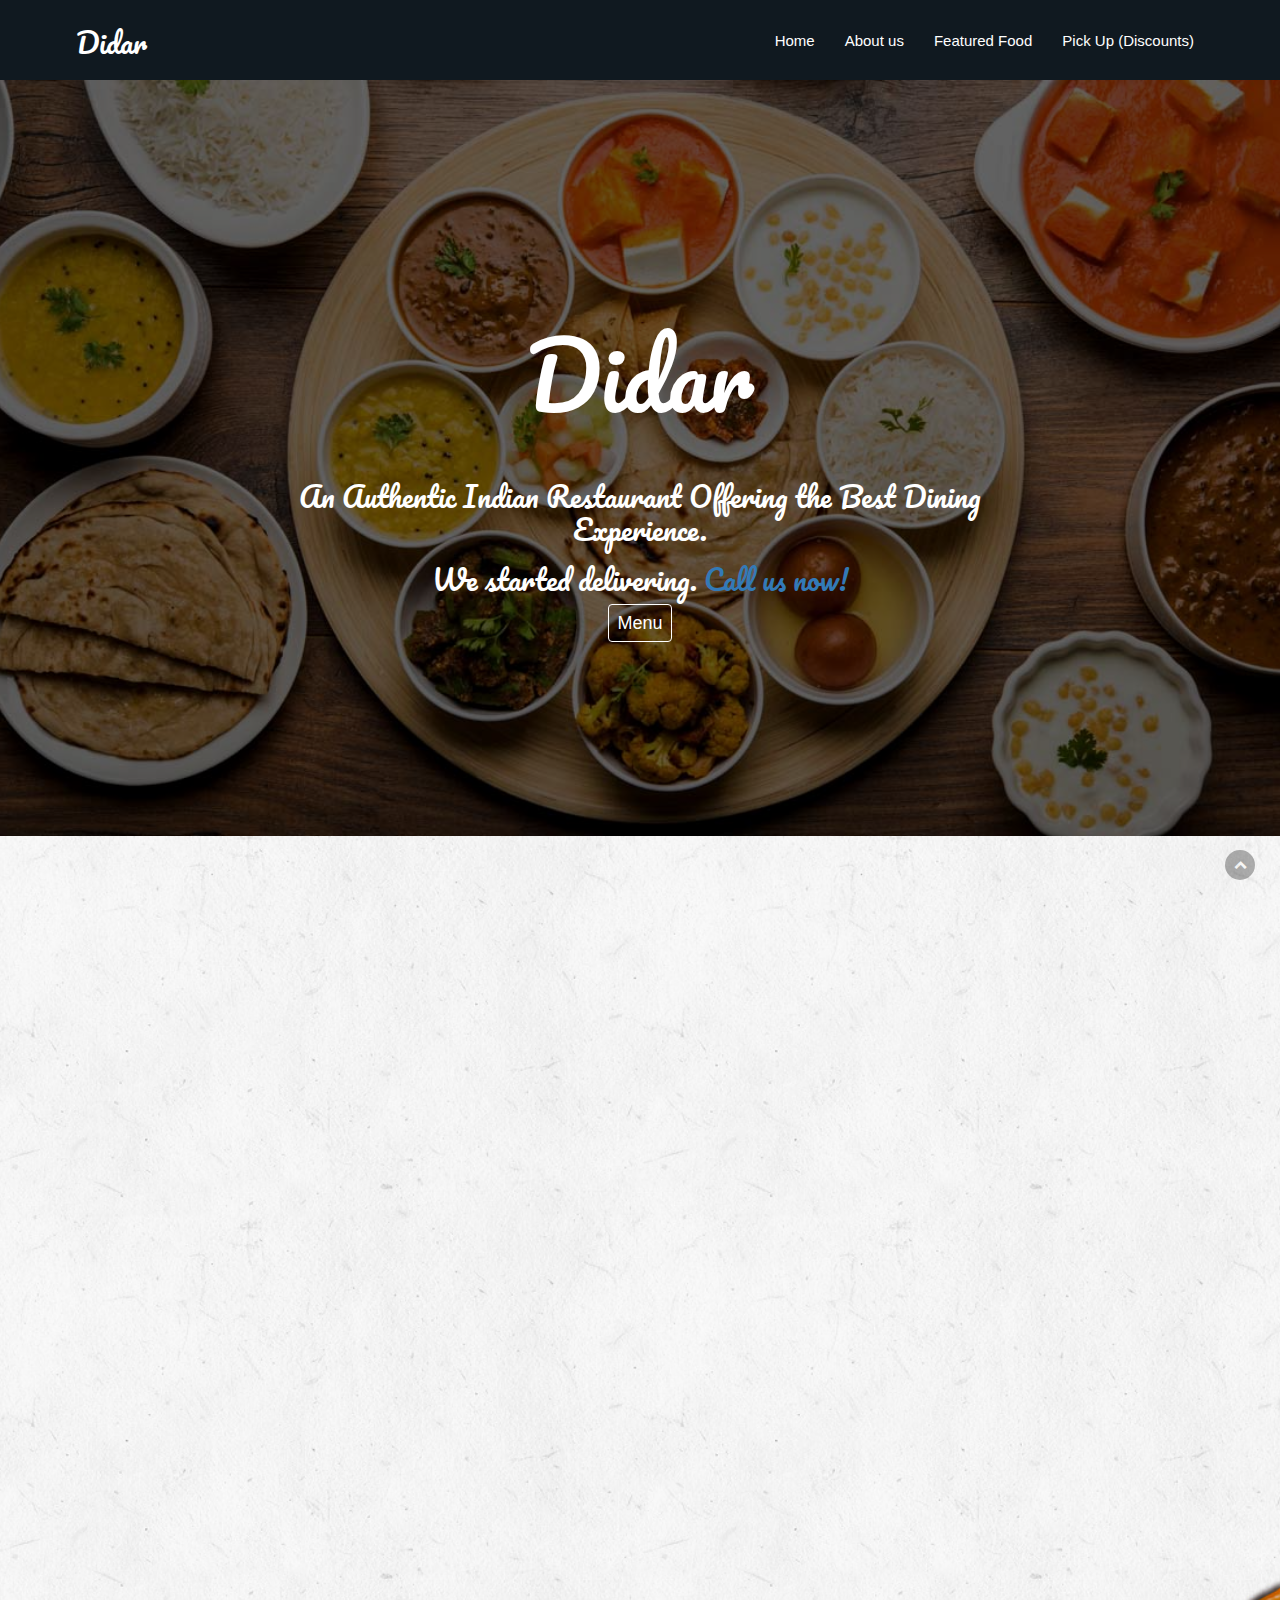
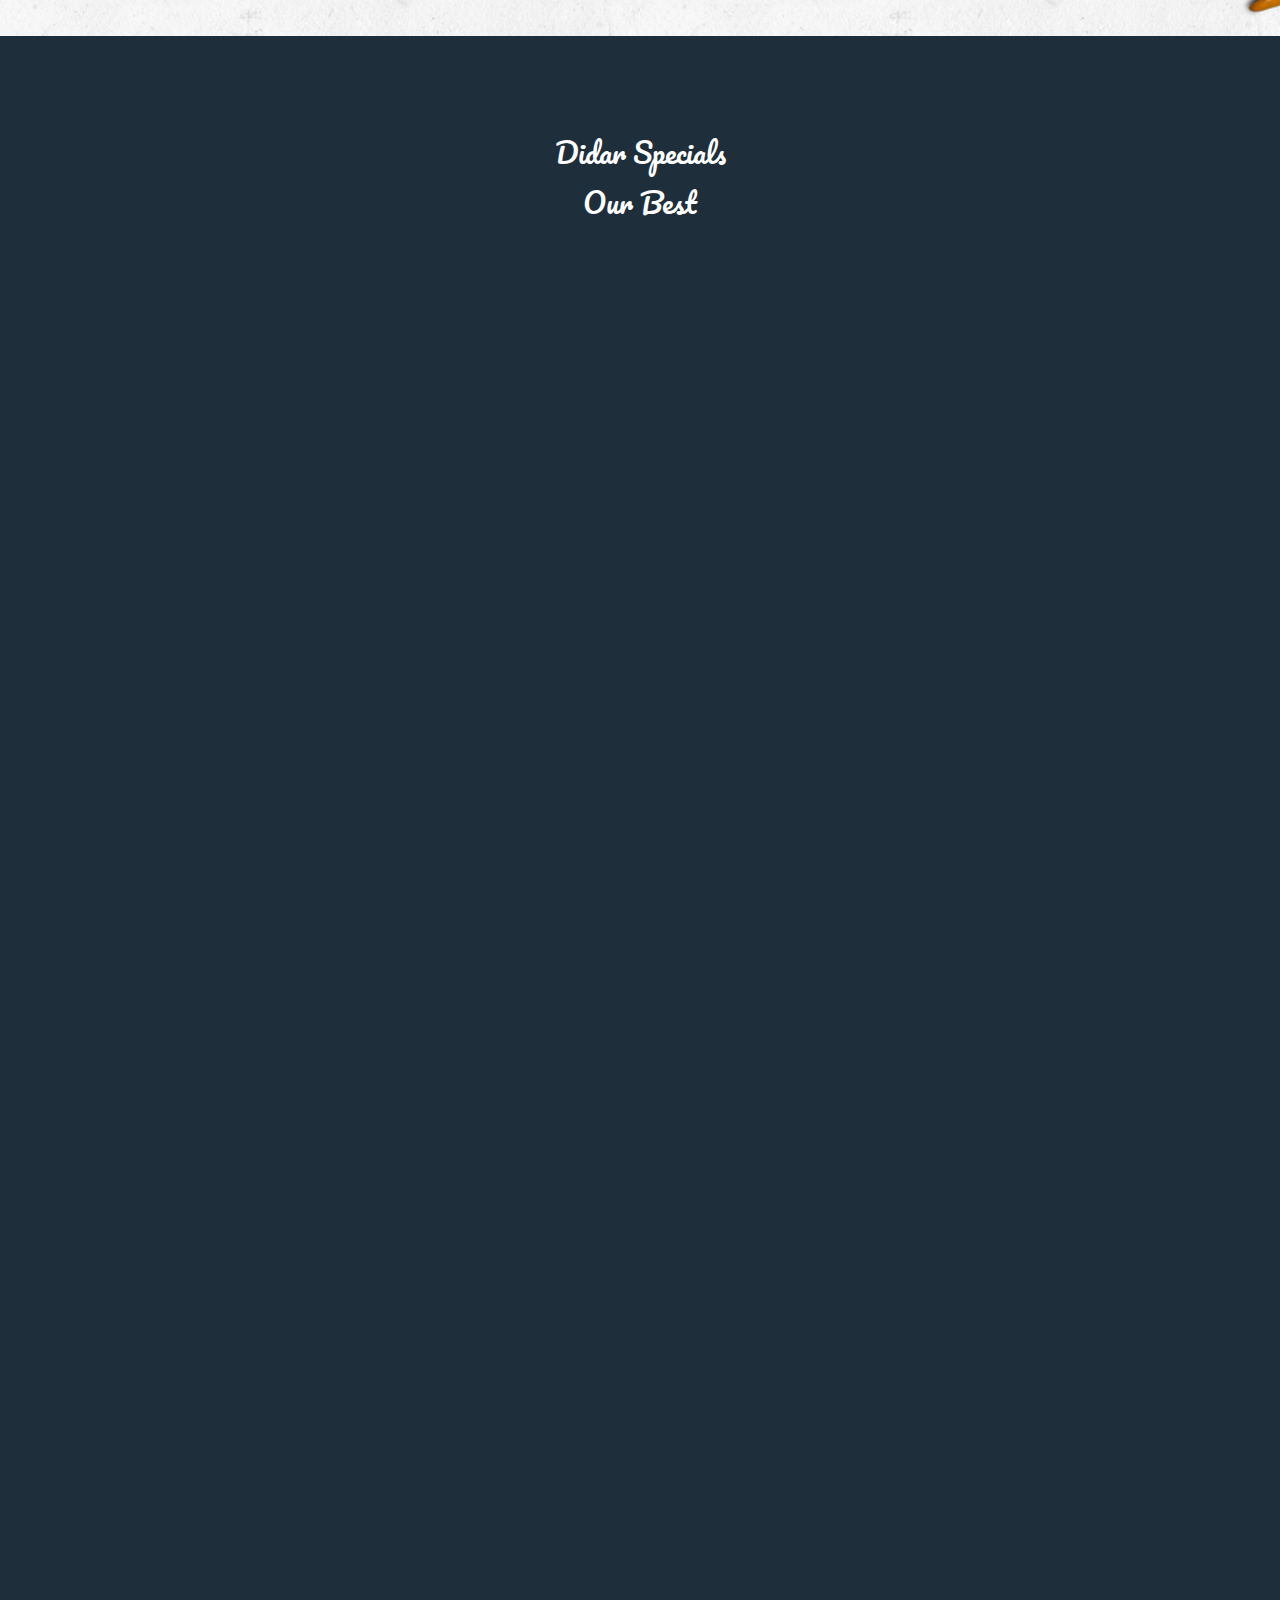
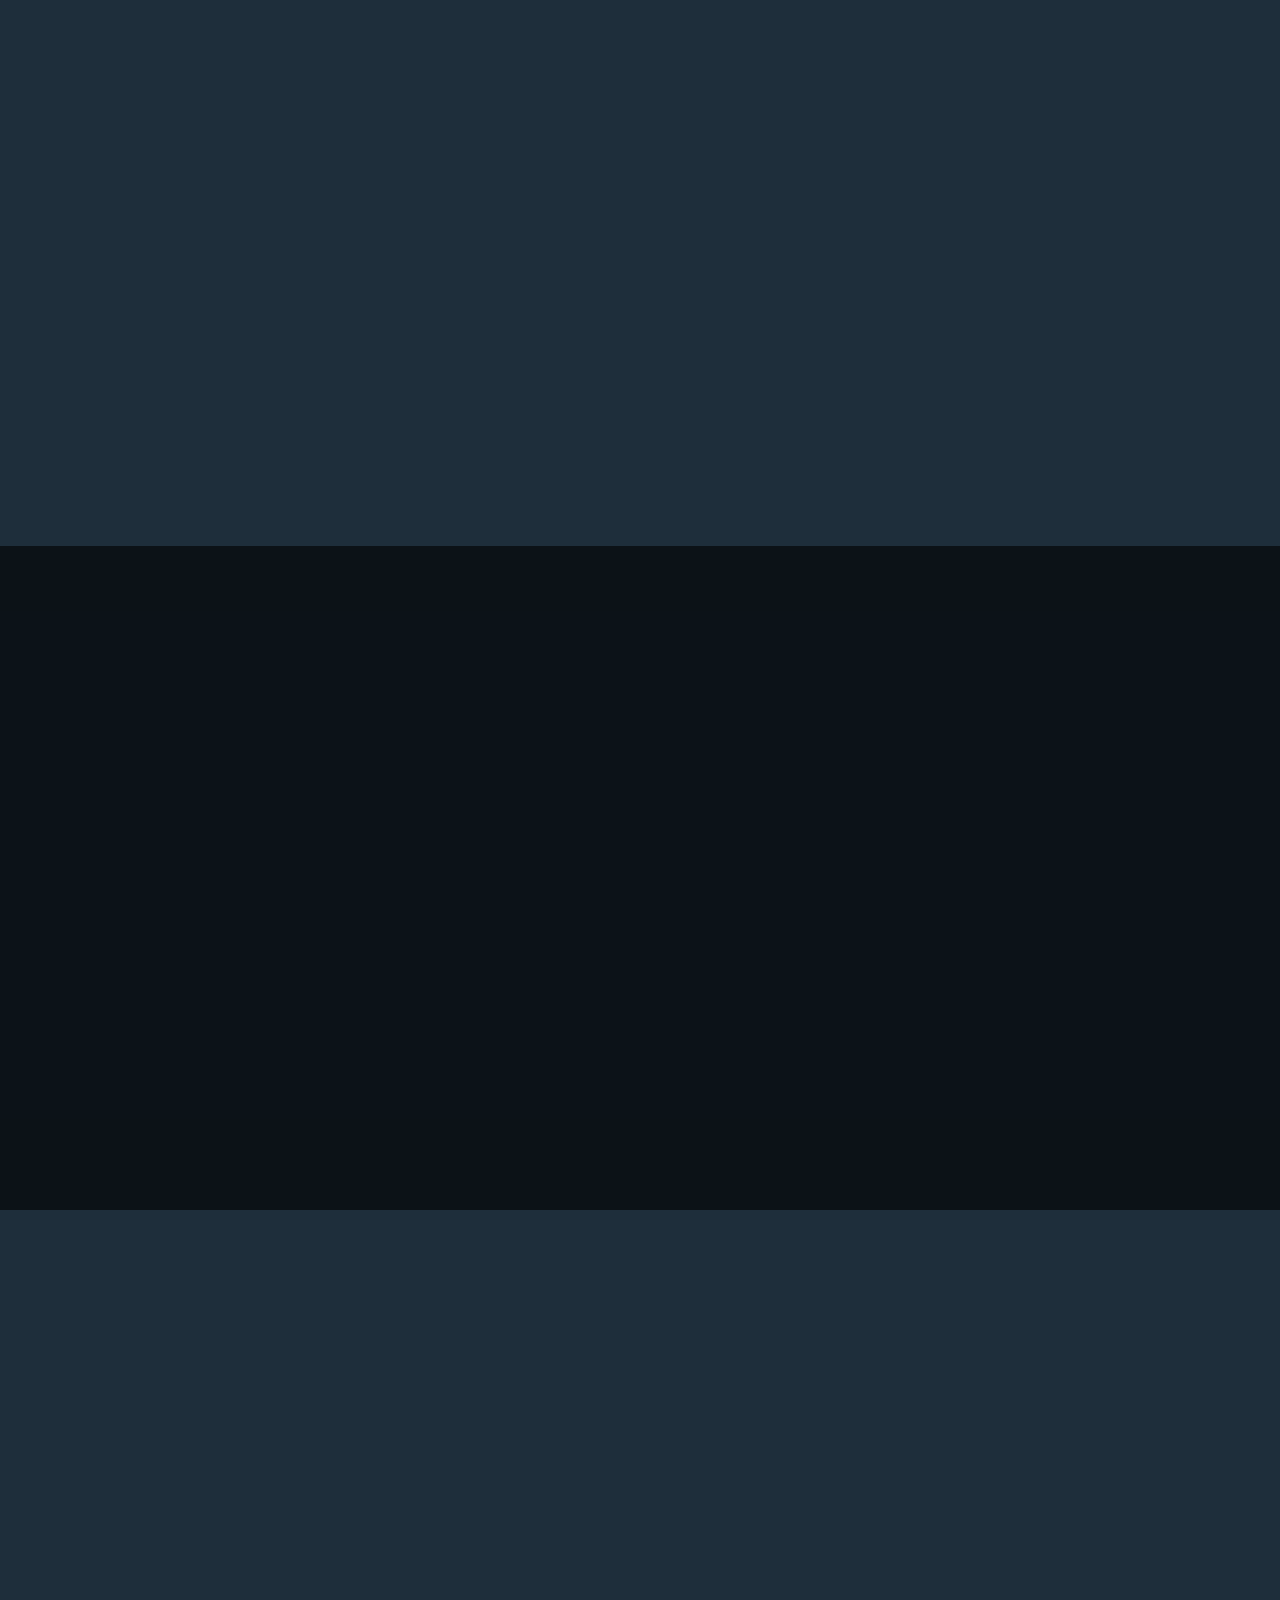
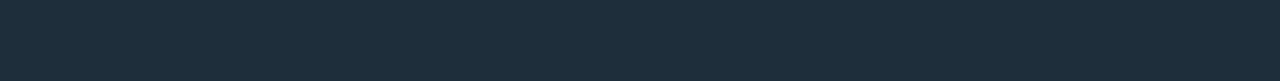
==== commit b95058d7: "Menu updated" ====
--- a/index.html
+++ b/index.html
@@ -73,8 +73,7 @@
                                     <h4> We started delivering. <a href="tel:5147335353">Call us now!</a> </h4>
                                     <!-- <h4 style="color:lightcoral;">Tiffin service now available </h4>
                                     <a href="tiffin.html" class="btn-lg">Tiffin Menu</a>  -->
-                                    <h5>We changed our prices, and will be updated soon</h5>
-                                    <a href="Restaurant.pdf" class="btn-lg">Menu</a>
+                                    <a href="Menu2024.pdf" class="btn-lg">Menu</a>
                     
                                 </div>
                             </div>	
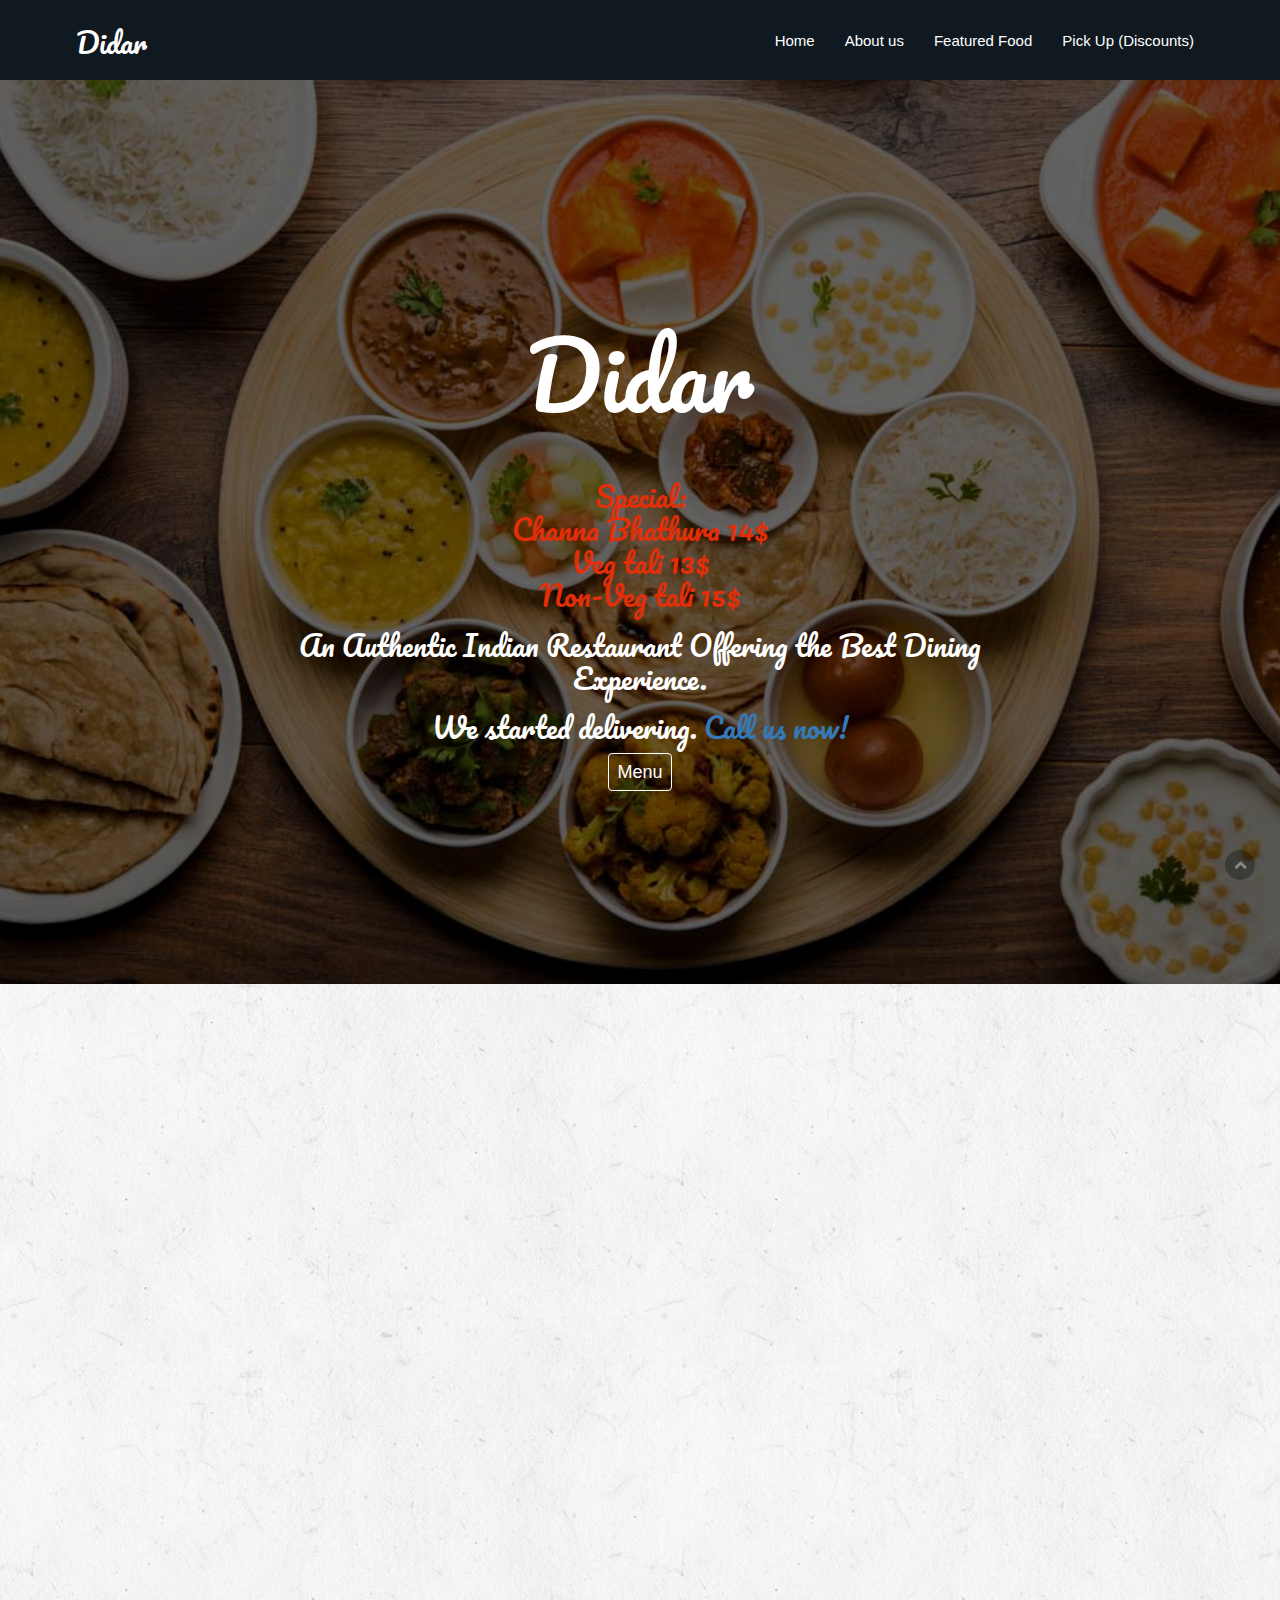
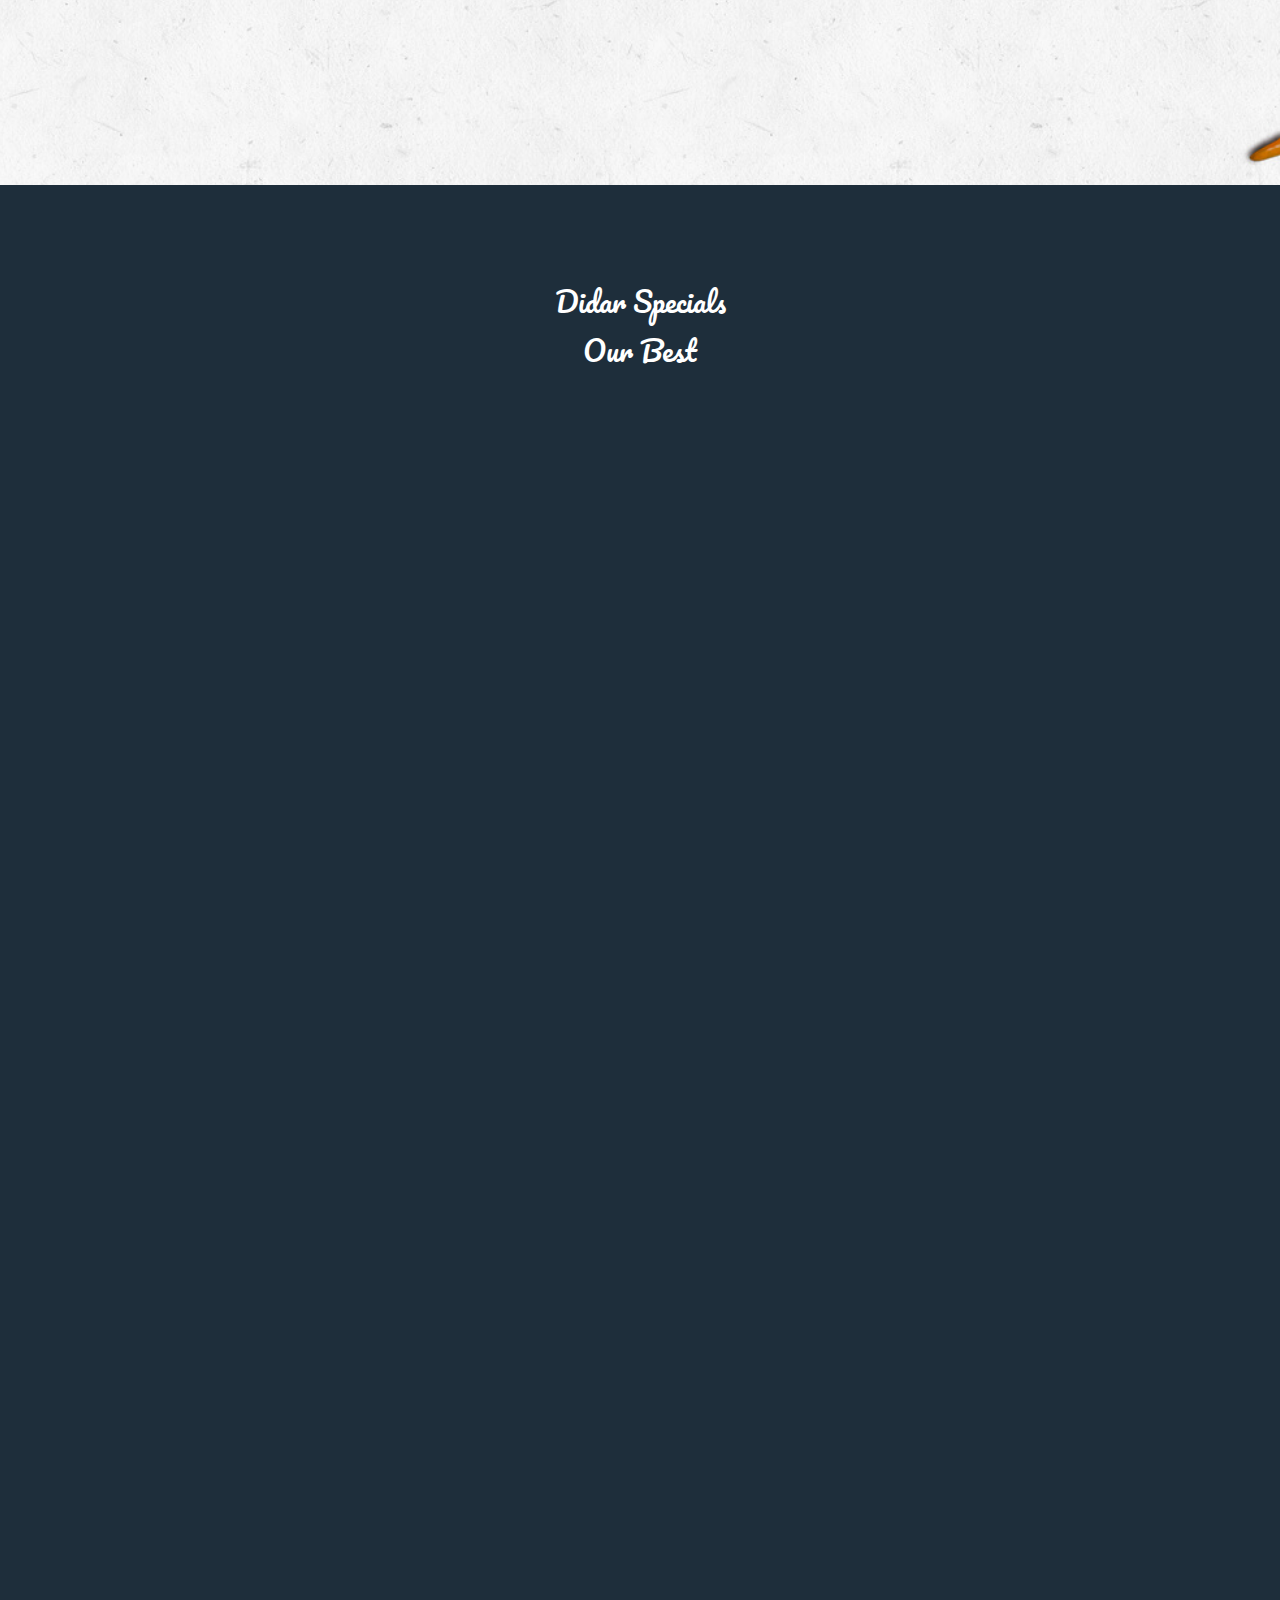
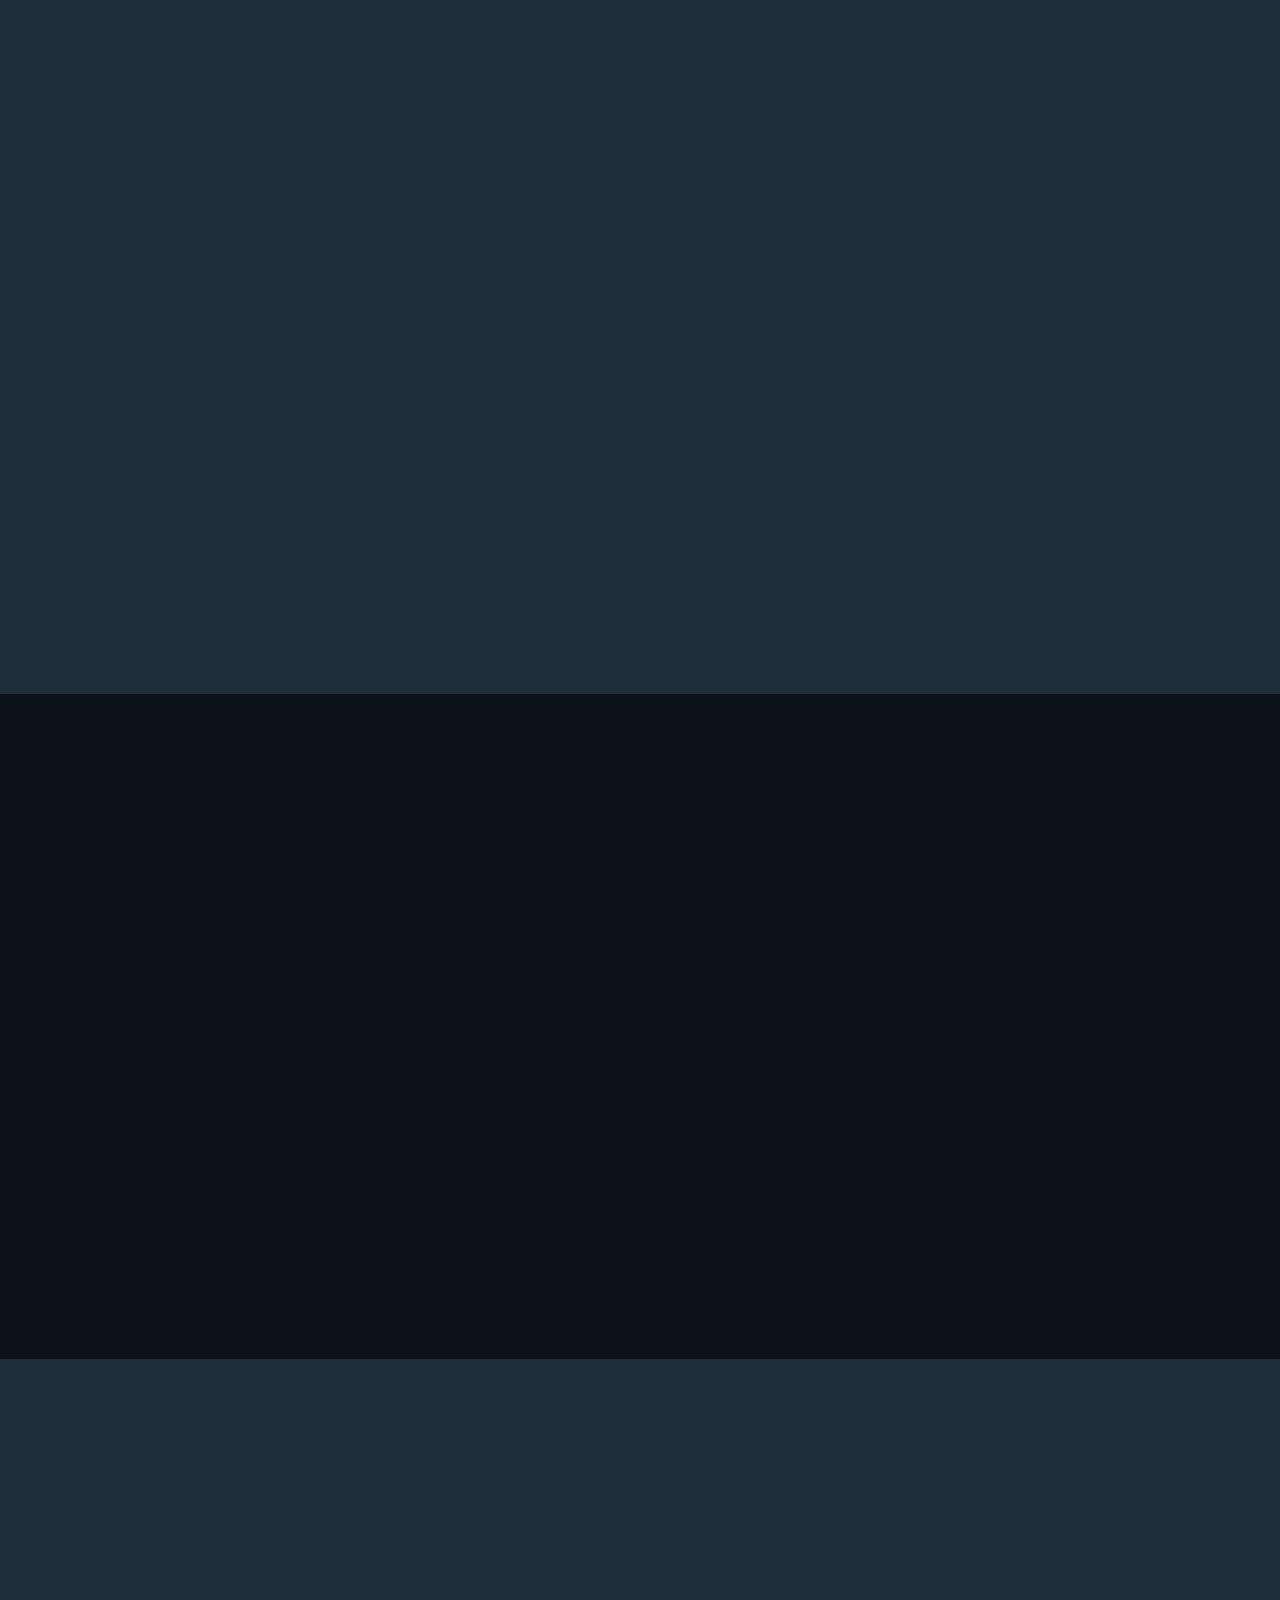
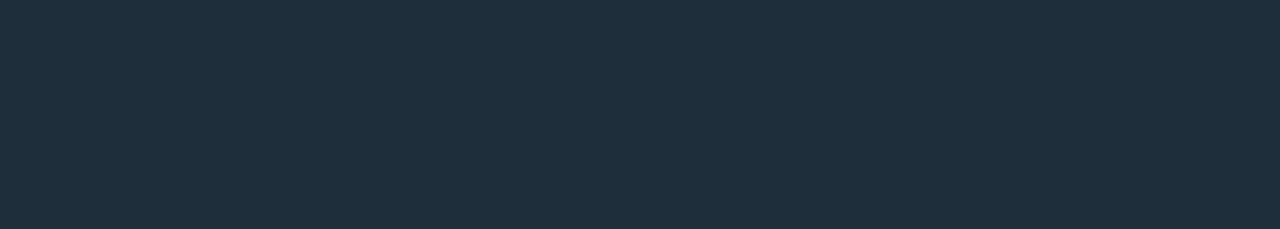
==== commit 107319e4: "spcial tali" ====
--- a/index.html
+++ b/index.html
@@ -69,6 +69,7 @@
                             <div class="col-md-12">
                                 <div class="main_slider_content wow zoomIn" data-wow-duration="1s">
                                     <h1>Didar</h1>
+                                    <h4 style="color: #e22f09;">Special: <br> Channa Bhathura 14$ <br> Veg tali 13$ <br> Non-Veg tali 15$</h3>
                                     <h4> An Authentic Indian Restaurant Offering the Best Dining Experience.  </h4>
                                     <h4> We started delivering. <a href="tel:5147335353">Call us now!</a> </h4>
                                     <!-- <h4 style="color:lightcoral;">Tiffin service now available </h4>
@@ -114,80 +115,7 @@
             </div>
         </section>
 
-        <!-- <section id="portfolio" class="portfolio">
-            <div class="container">
-                <div class="row">
-                    <div class="portfolio_content text-center  wow fadeIn" data-wow-duration="5s">
-                        <div class="col-md-12">
-                            <div class="head_title text-center">
-                                <h4>Delightful</h4>
-                                <h4>Experience (Coming Soon)</h4>
-                            </div>
-
-                            <div class="main_portfolio_content">
-                                <div class="col-md-3 col-sm-4 col-xs-6 single_portfolio_text">
-                                    <img src="assets/images/p2.png" alt="" id="Editimage"/>
-                                    <div class="portfolio_images_overlay text-center">
-                                        <h6>Veg Manchurian</h6>
-                                        <p class="product_price">$12</p>
-                                    </div>
-                                </div>
-                                <div class="col-md-3 col-sm-4 col-xs-6 single_portfolio_text">
-                                    <img src="assets/images/p2.png" alt="" />
-                                    <div class="portfolio_images_overlay text-center">
-                                        <h6>Chicken Tikka</h6>
-                                        <p class="product_price">$12</p>
-                                    </div>								
-                                </div>
-                                <div class="col-md-3 col-sm-4 col-xs-6 single_portfolio_text">
-                                    <img src="assets/images/p3.png" alt="" />
-                                    <div class="portfolio_images_overlay text-center">
-                                        <h6>Channa Bhatura</h6>
-                                        <p class="product_price">$12.5</p>
-                                    </div>								
-                                </div>
-                                <div class="col-md-3 col-sm-4 col-xs-6 single_portfolio_text">
-                                    <img src="assets/images/p4.png" alt="" />
-                                    <div class="portfolio_images_overlay text-center">
-                                        <h6>Butter Chicken</h6>
-                                        <p class="product_price">$12</p>
-                                    </div>								
-                                </div>
-                                <div class="col-md-3 col-sm-4 col-xs-6 single_portfolio_text">
-                                    <img src="assets/images/p5.png" alt="" />
-                                    <div class="portfolio_images_overlay text-center">
-                                        <h6>Saag Panner</h6>
-                                        <p class="product_price">$12</p>
-                                    </div>								
-                                </div>
-                                <div class="col-md-3 col-sm-4 col-xs-6 single_portfolio_text">
-                                    <img src="assets/images/p6.png" alt="" />
-                                    <div class="portfolio_images_overlay text-center">
-                                        <h6>Panner Tikka</h6>
-                                        <p class="product_price">$12</p>
-                                    </div>								
-                                </div>
-                                <div class="col-md-3 col-sm-4 col-xs-6 single_portfolio_text">
-                                    <img src="assets/images/p7.png" alt="" />
-                                    <div class="portfolio_images_overlay text-center">
-                                        <h6>Naan</h6>
-                                        <p class="product_price">$2</p>
-                                    </div>								
-                                </div>
-                                <div class="col-md-3 col-sm-4 col-xs-6 single_portfolio_text">
-                                    <img src="assets/images/p8.png" alt="" />
-                                    <div class="portfolio_images_overlay text-center">
-                                        <h6>Garlic Naan</h6>
-                                        <p class="product_price">$3</p>
-                                    </div>								
-                                </div>
-                            </div>
-                        </div>
-                    </div>
-                </div>
-            </div>
-        </section> -->
-
+        
         <section id="ourPakeg" class="ourPakeg">
             <div class="container">
                 <div class="main_pakeg_content">
@@ -209,7 +137,7 @@
                                         <li> Mango Shake......................................$6 </li>
                                         <li> Limca Glass(Imported) ......................................$5 </li>                                       
                                         <li> Fanta Glass(Imported) .......................................$5 </li>
-                                        <li> Thums Up Glass(Imported) ......................................$x </li>
+                                        <li> Thums Up Glass(Imported) ......................................$5 </li>
                                     </ul>
                                 </div>
                             </div>
@@ -223,11 +151,11 @@
                                     </div>
 
                                     <ul>
-                                        <li> Veg Manchurian....................$x </li>
-                                        <li> Chicken Tikka.............................$x </li>
-                                        <li> Butter Chicken.............................$x </li>                                      
-                                        <li> Panner Tikka................................$x </li>                                        
-                                        <li> Channa Bhatura.............................$x </li>
+                                        <li> Veg Manchurian....................$16 </li>
+                                        <li> Chicken Tikka.............................$17 </li>
+                                        <li> Butter Chicken.............................$17 </li>                                      
+                                        <li> Panner Tikka................................$17.5 </li>                                        
+                                        <li> Channa Bhatura.............................$16 </li>
                                     </ul>
                                 </div>
                             </div>
@@ -241,11 +169,11 @@
                                     </div>
 
                                     <ul>
-                                        <li> Barfi....................................$x </li>
-                                        <li> Jalebi....................................$x </li>                                    
-                                        <li> Kheer....................................$x </li>
-                                        <li> Ras Malai..................................$x </li>
-                                        <li> Gulab Jamun..................................$x </li>
+                                        <li> Barfi....................................$2.5 </li>
+                                        <li> Jalebi....................................$1.5 </li>                                    
+                                        <li> Kheer....................................$3.5 </li>
+                                        <li> Ras Malai..................................$3.5 </li>
+                                        <li> Gulab Jamun..................................$3 </li>
                                         
                                     </ul>
                                 </div>
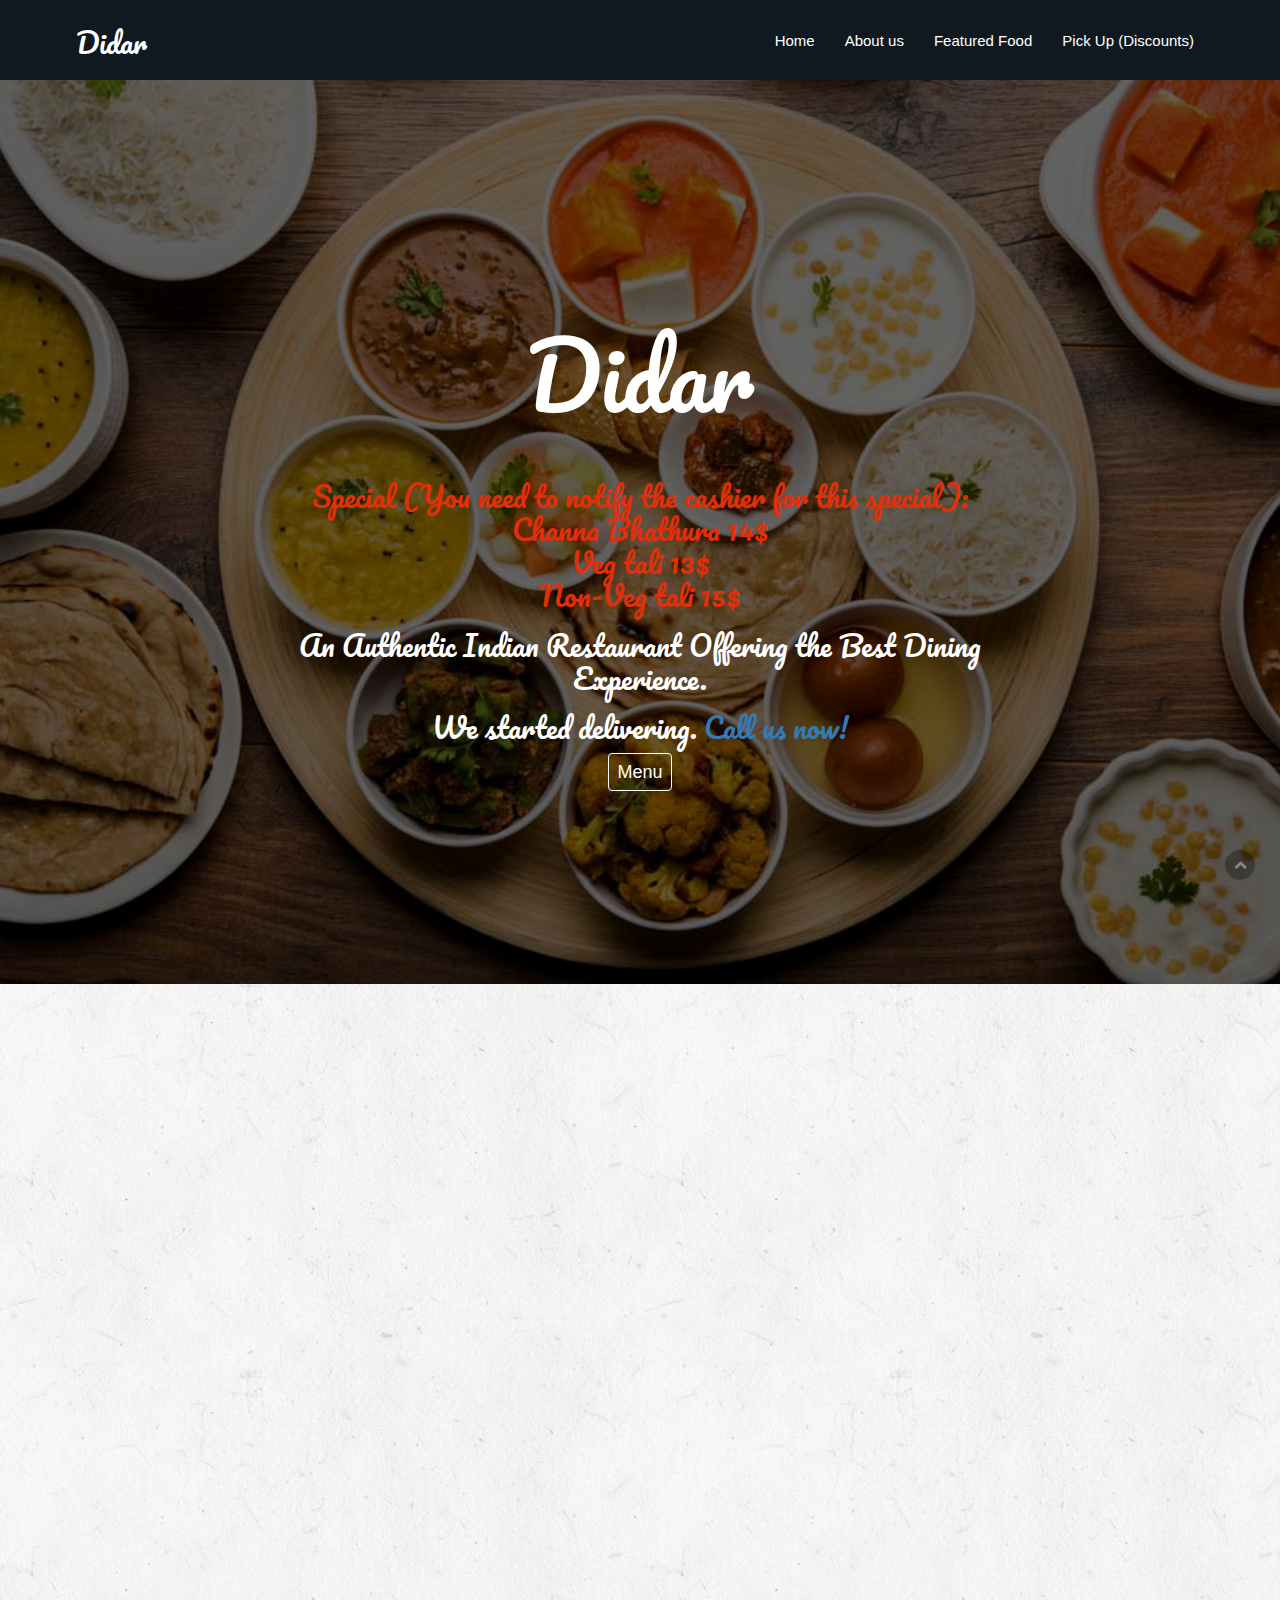
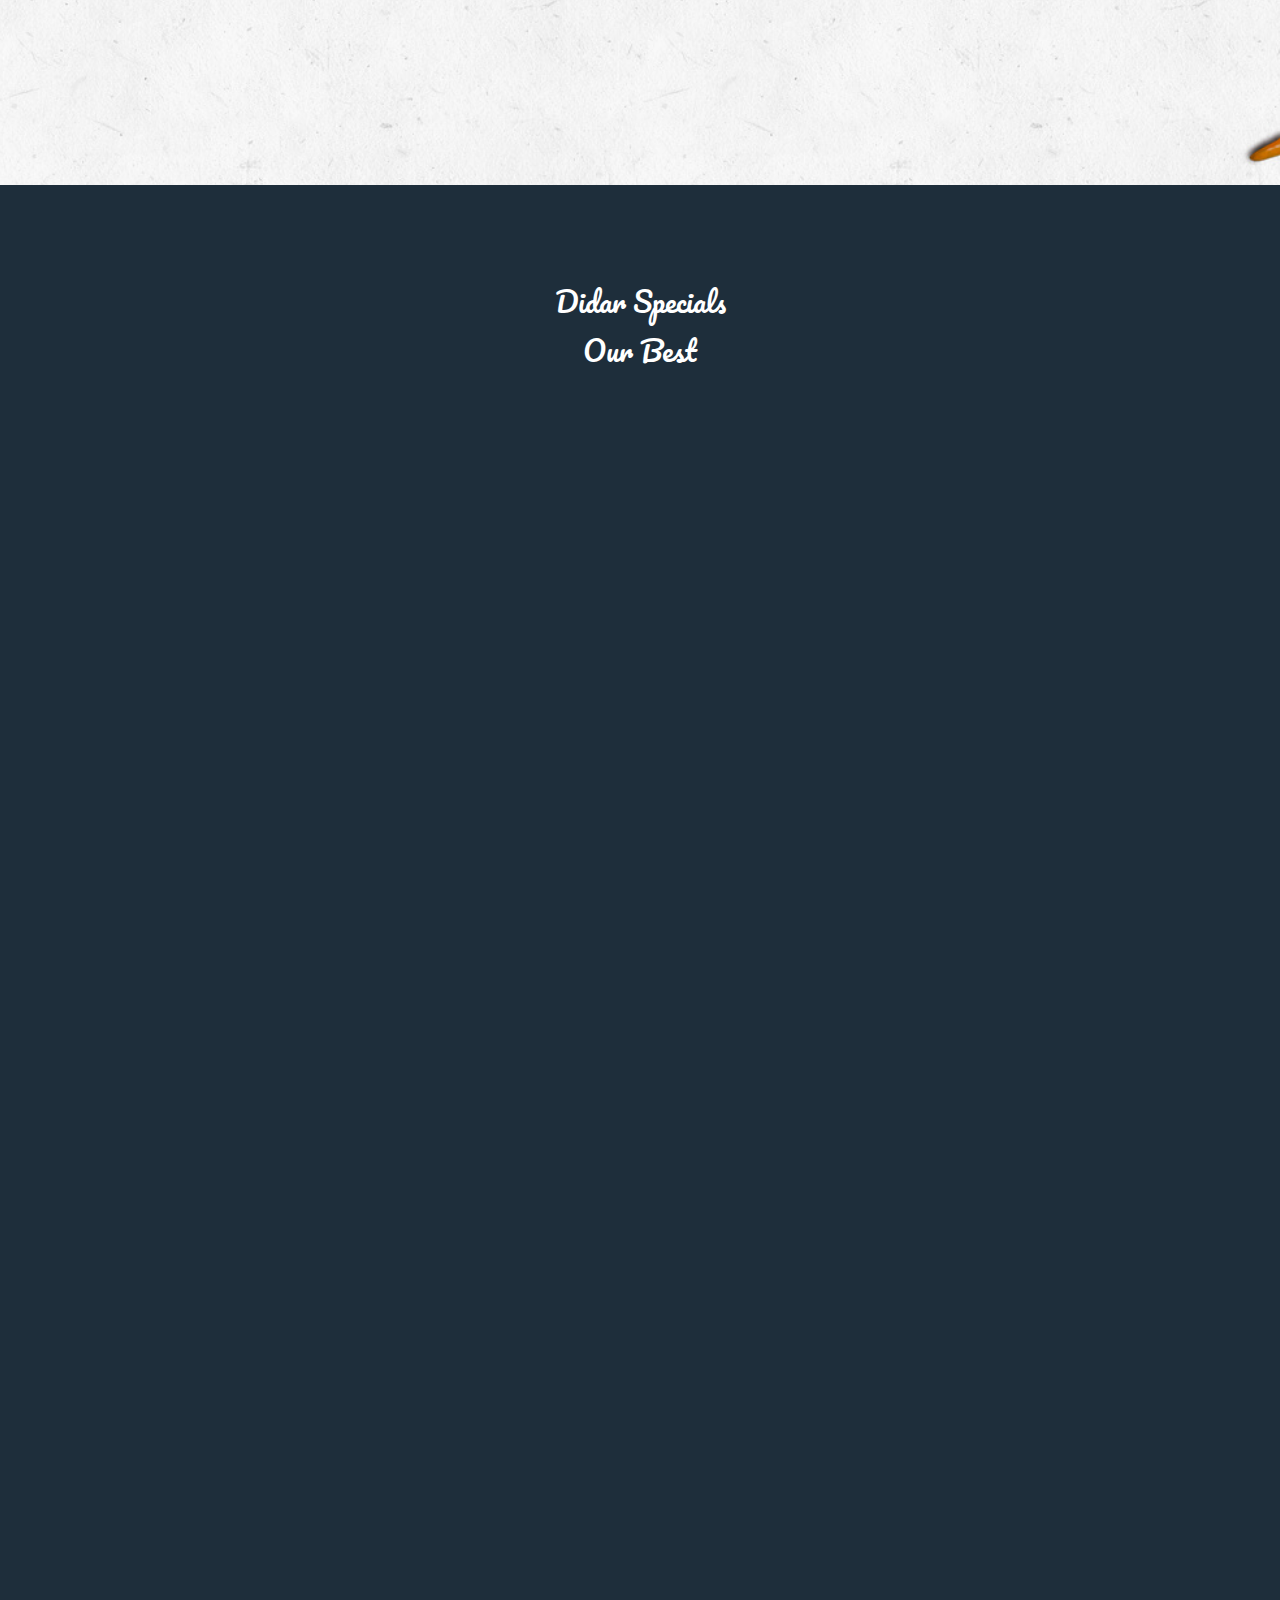
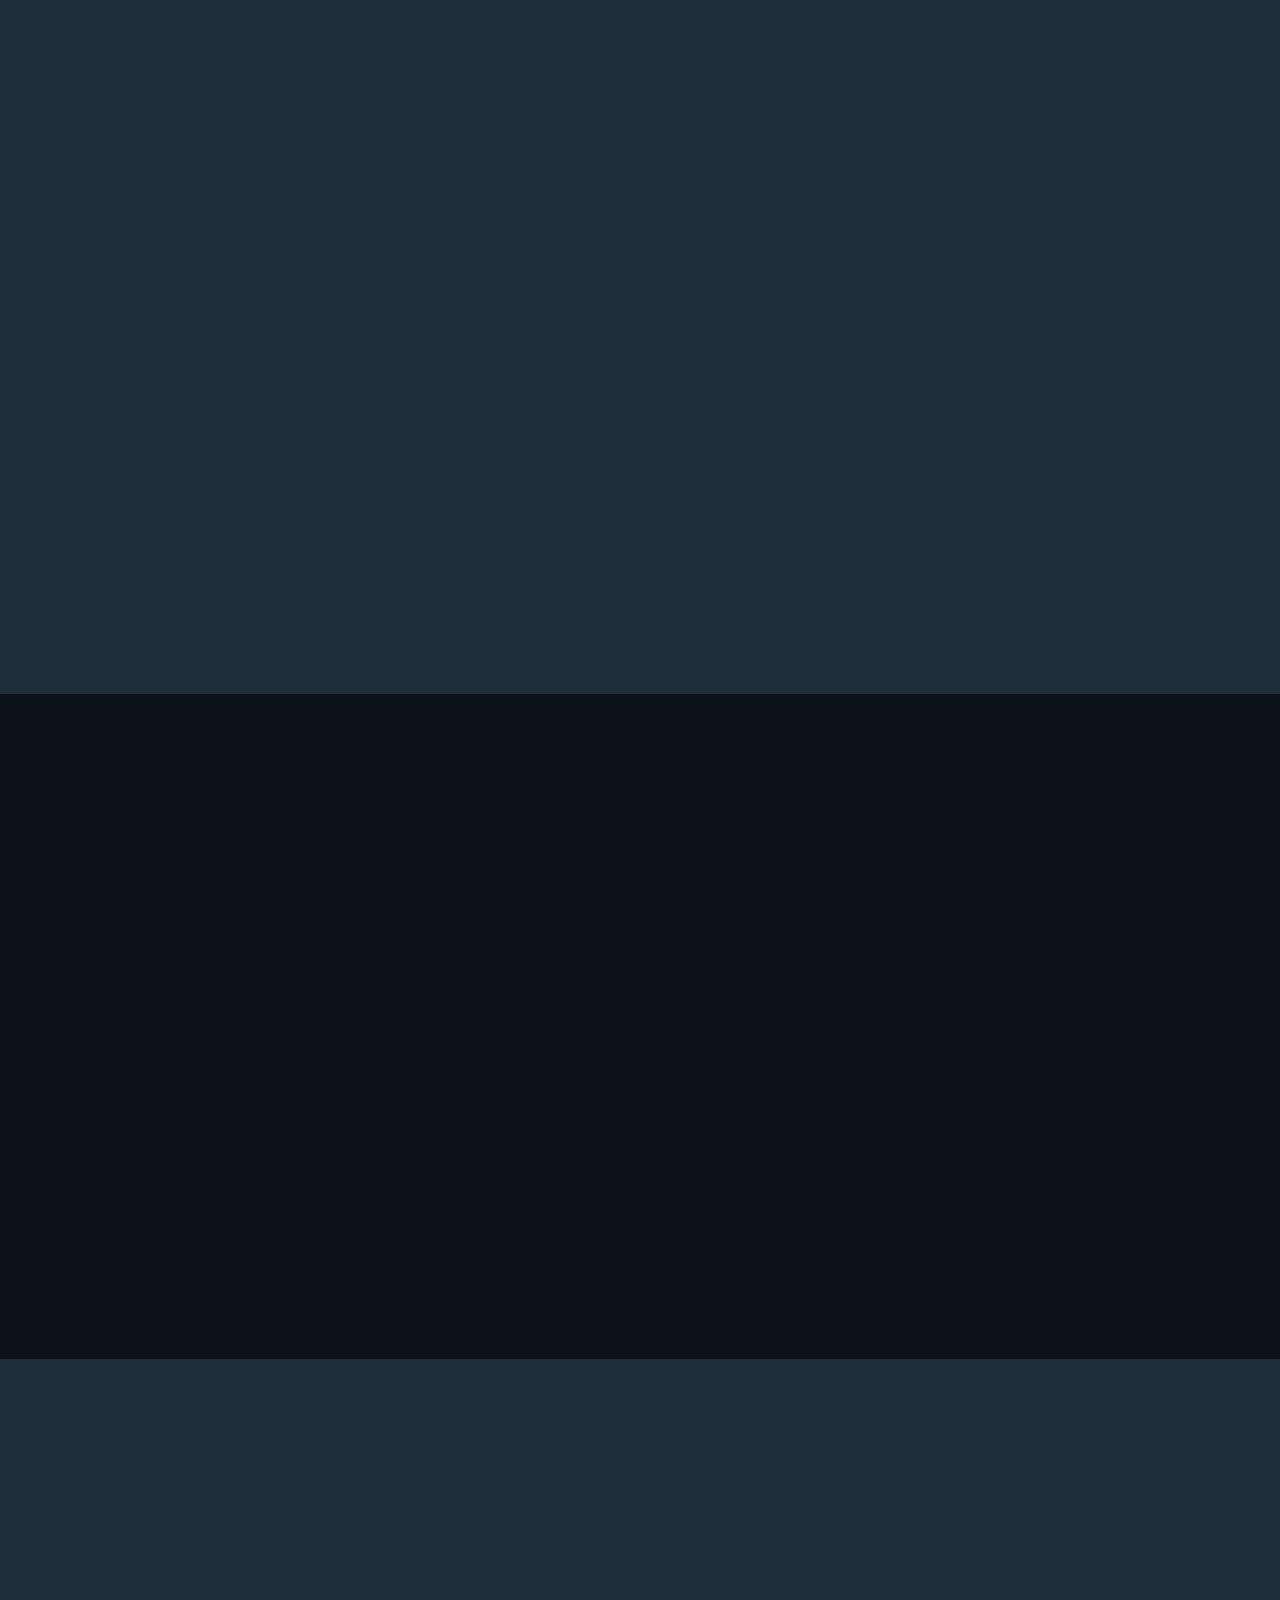
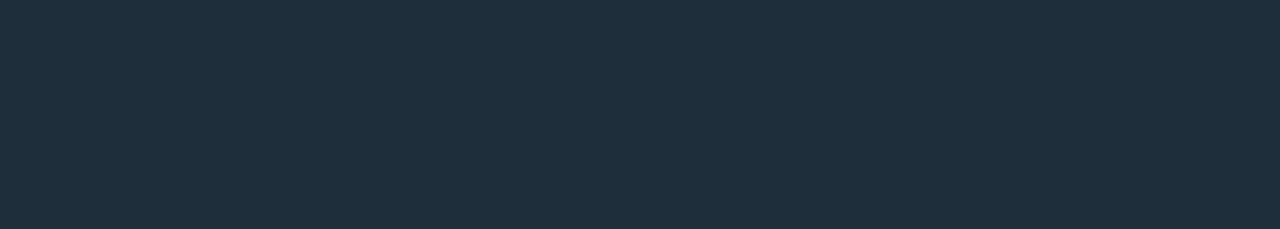
==== commit 0a282f5d: "commen" ====
--- a/index.html
+++ b/index.html
@@ -69,7 +69,7 @@
                             <div class="col-md-12">
                                 <div class="main_slider_content wow zoomIn" data-wow-duration="1s">
                                     <h1>Didar</h1>
-                                    <h4 style="color: #e22f09;">Special: <br> Channa Bhathura 14$ <br> Veg tali 13$ <br> Non-Veg tali 15$</h3>
+                                    <h4 style="color: #e22f09;">Special (You need to notify the cashier for this special): <br> Channa Bhathura 14$ <br> Veg tali 13$ <br> Non-Veg tali 15$</h3>
                                     <h4> An Authentic Indian Restaurant Offering the Best Dining Experience.  </h4>
                                     <h4> We started delivering. <a href="tel:5147335353">Call us now!</a> </h4>
                                     <!-- <h4 style="color:lightcoral;">Tiffin service now available </h4>
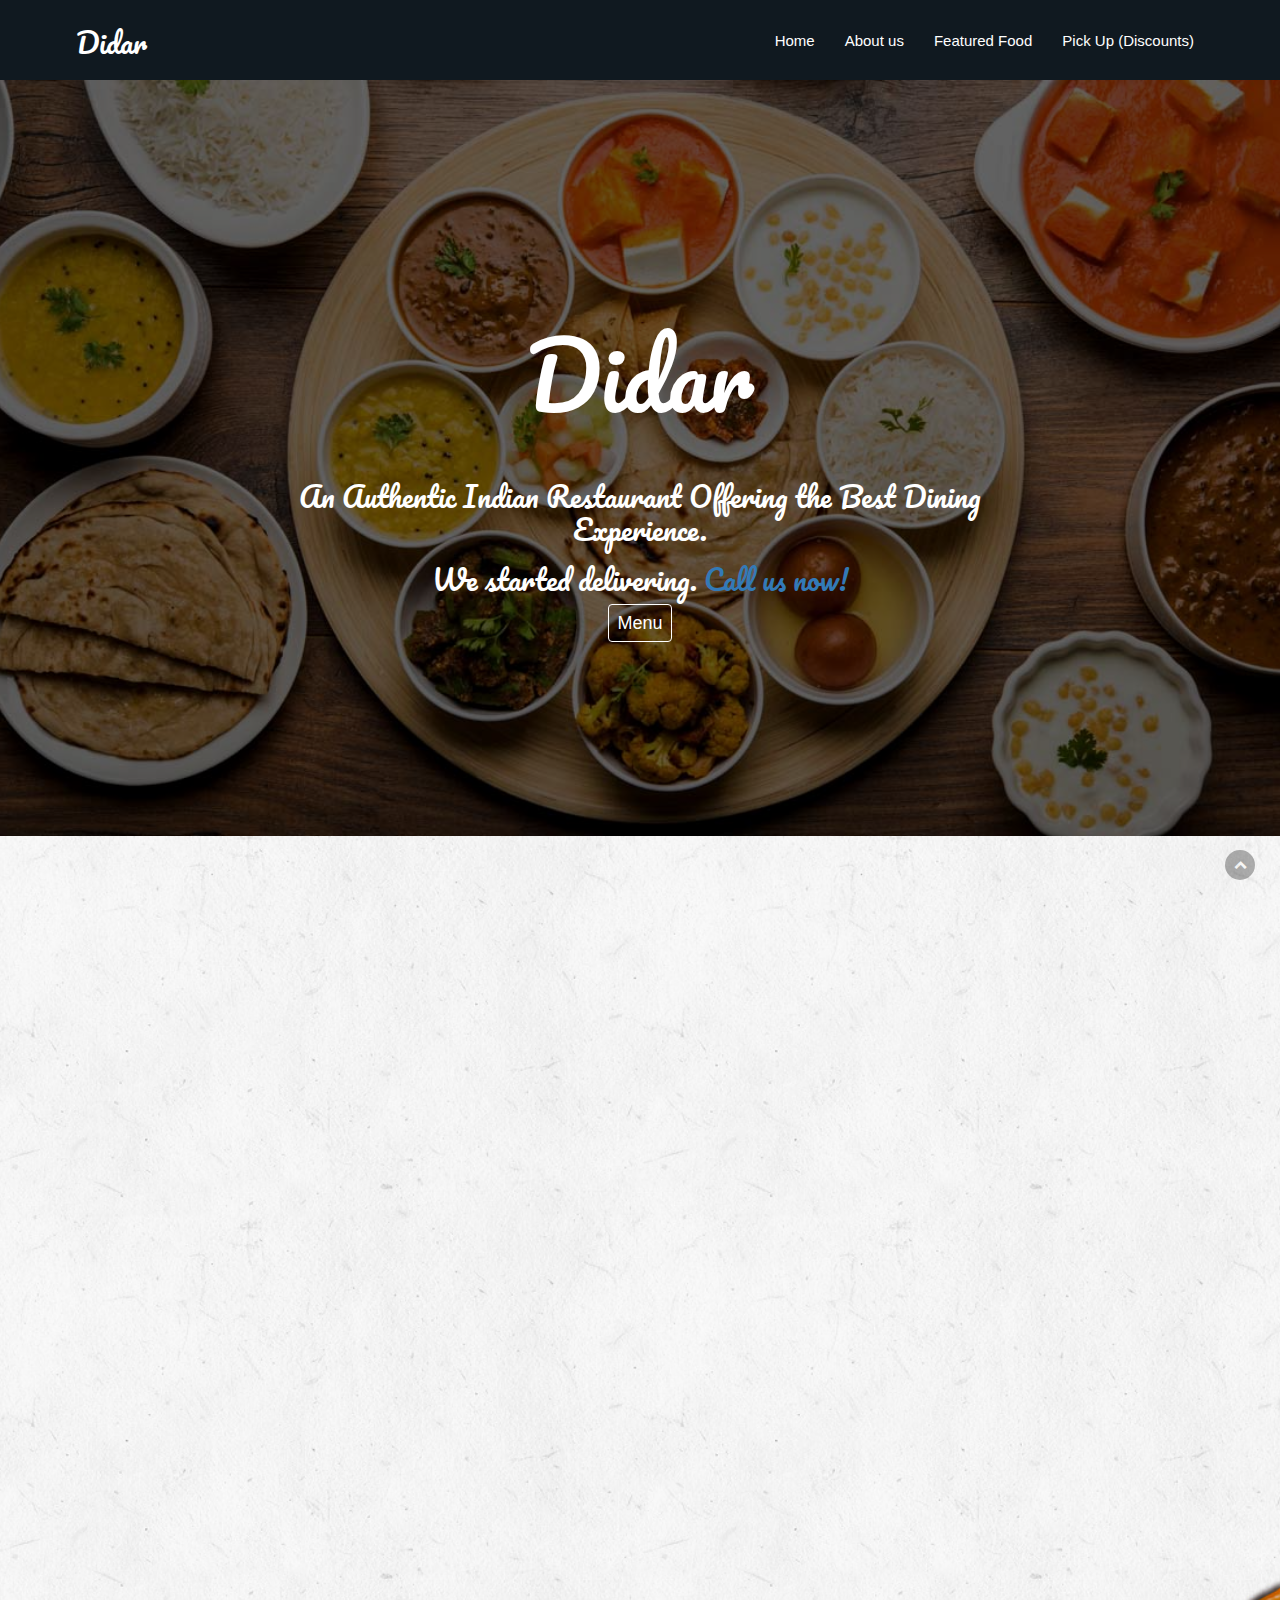
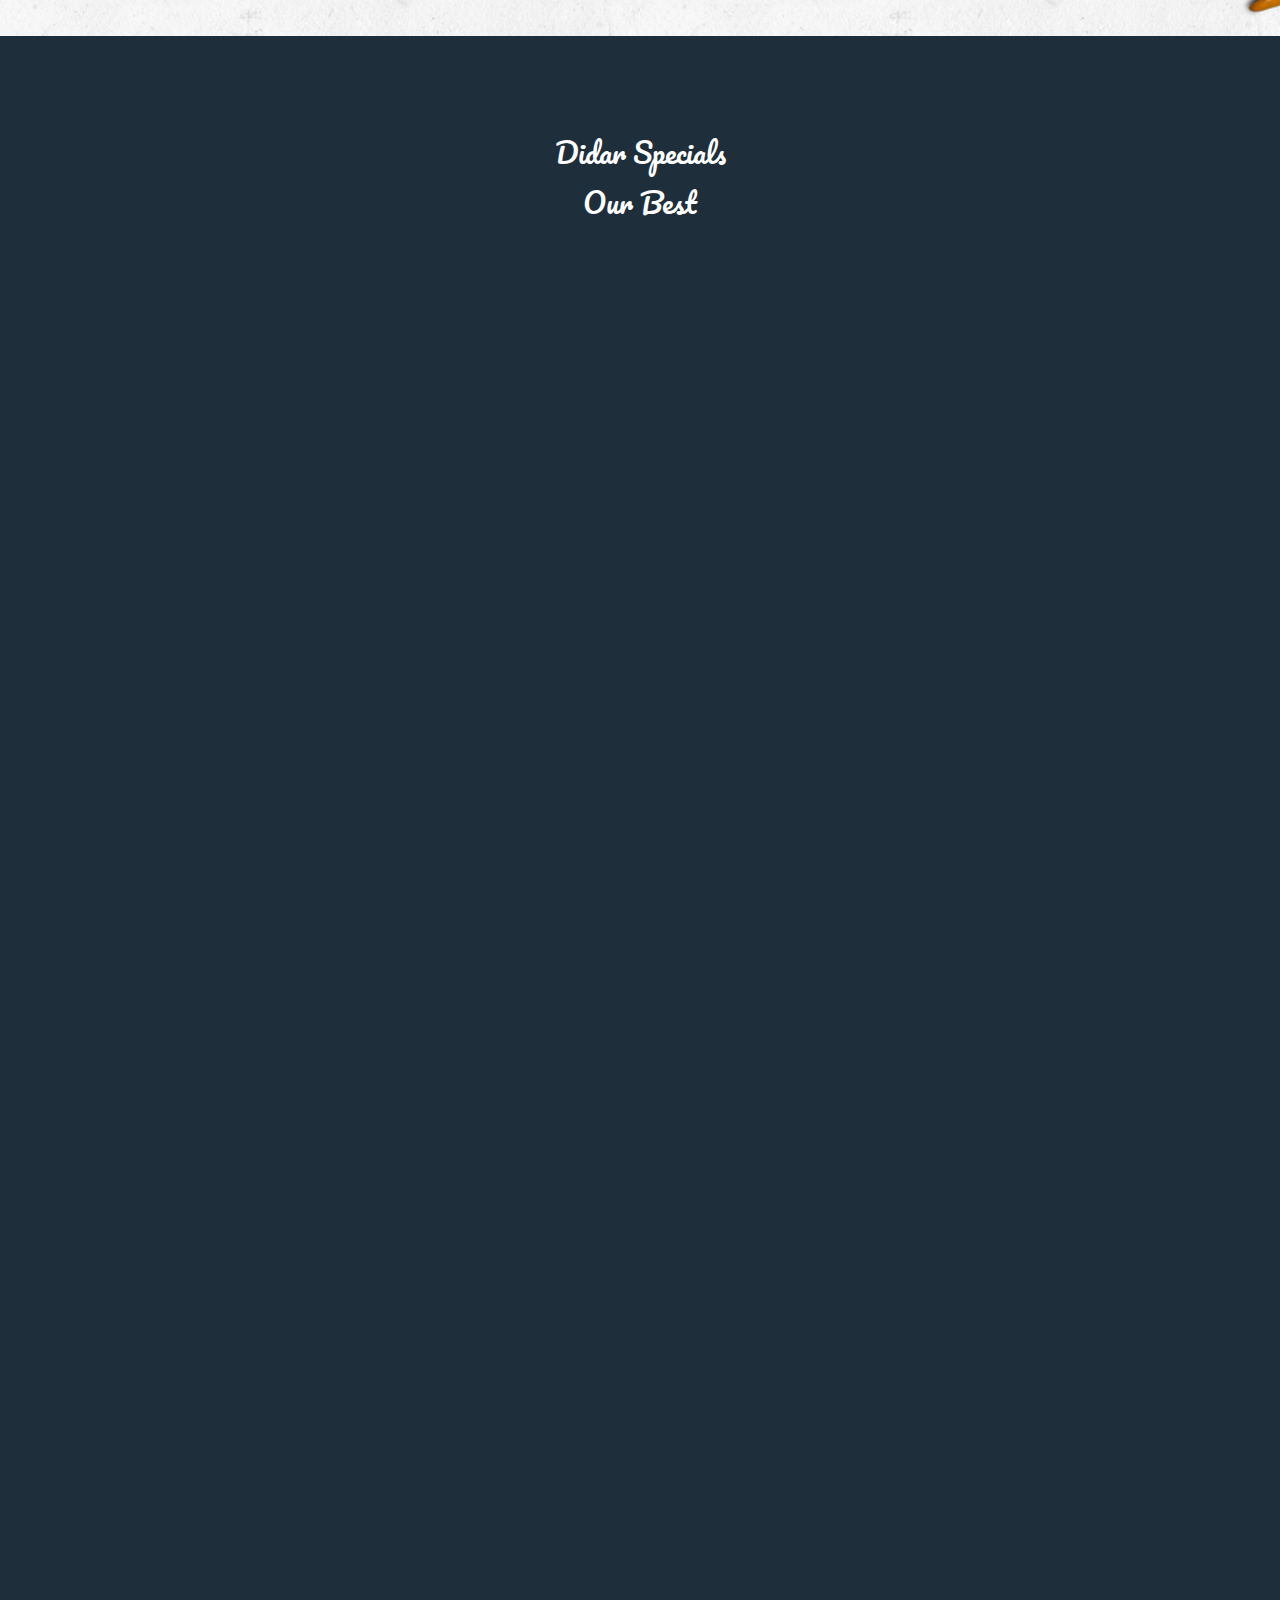
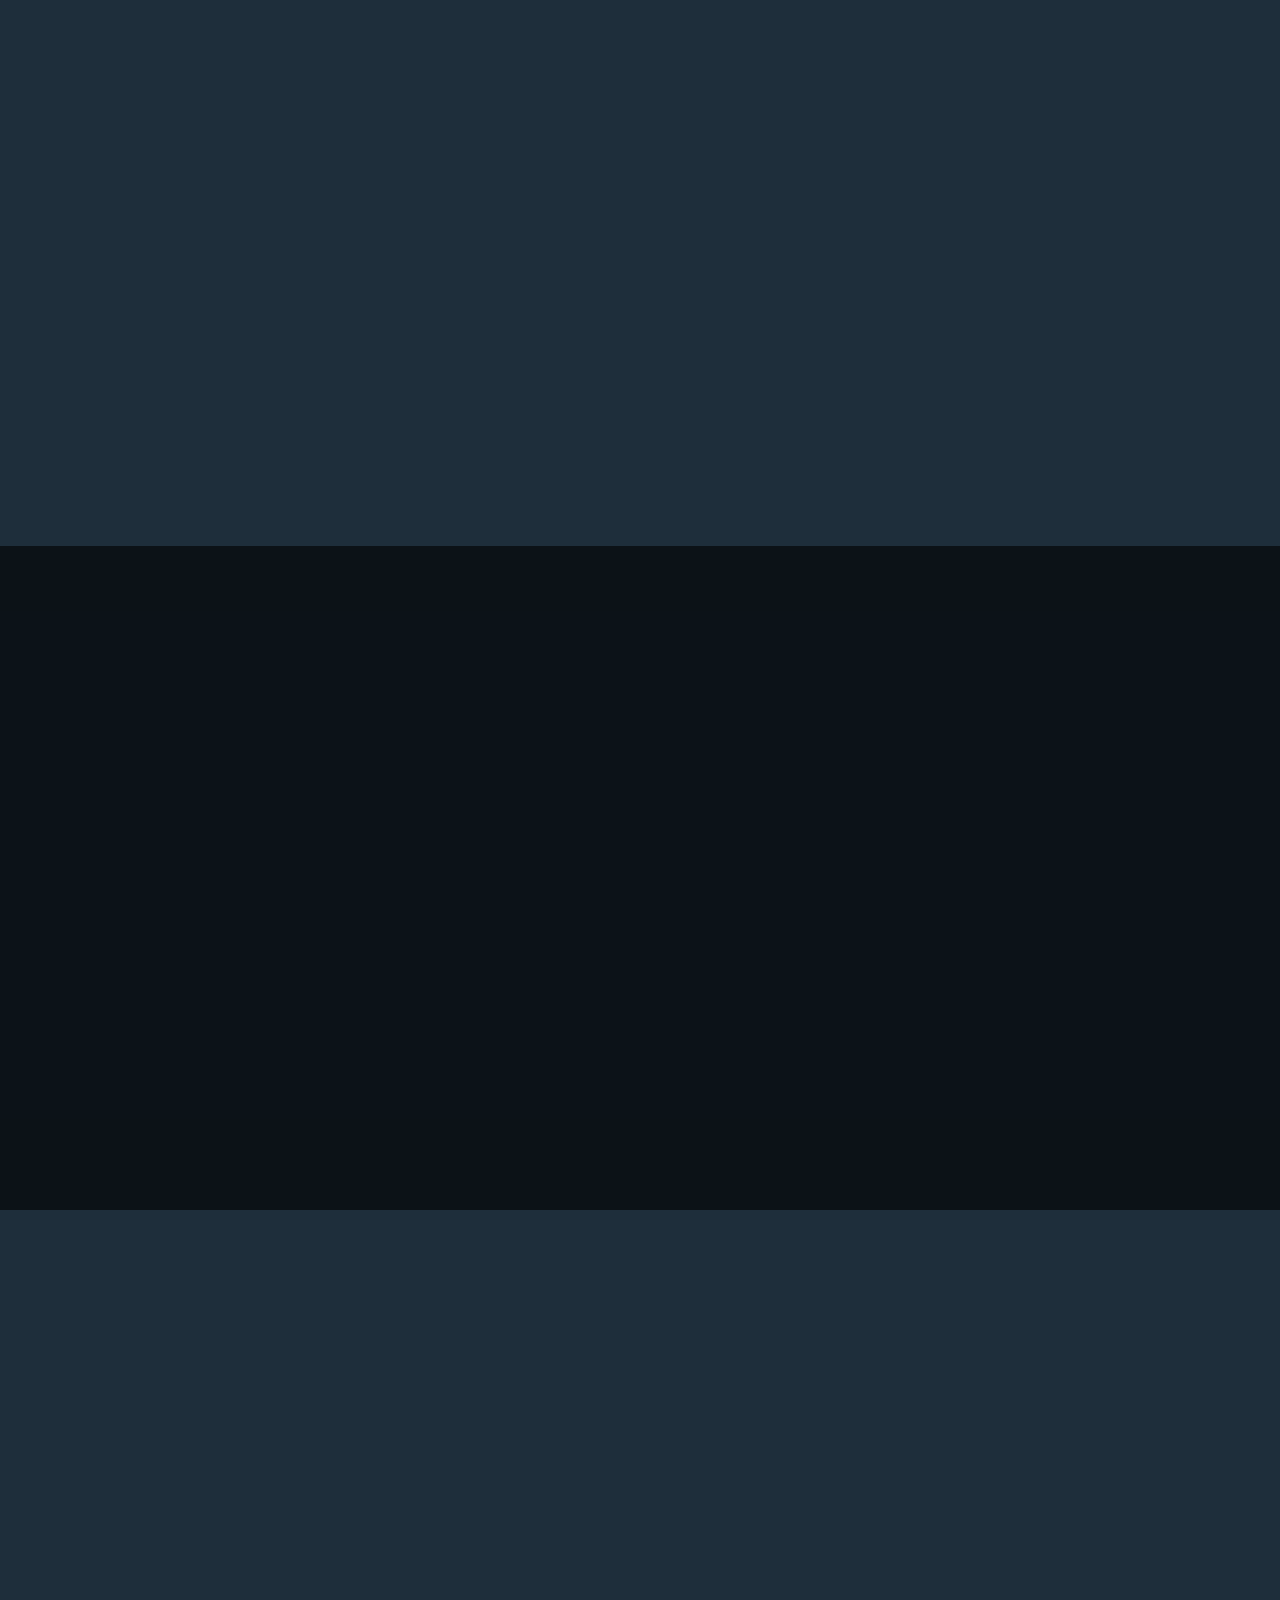
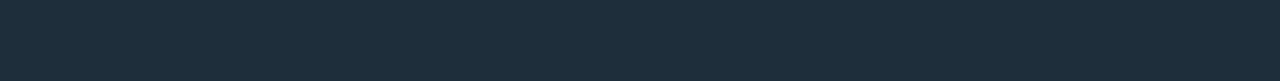
==== commit d4d66523: "new" ====
--- a/index.html
+++ b/index.html
@@ -69,7 +69,6 @@
                             <div class="col-md-12">
                                 <div class="main_slider_content wow zoomIn" data-wow-duration="1s">
                                     <h1>Didar</h1>
-                                    <h4 style="color: #e22f09;">Special (You need to notify the cashier for this special): <br> Channa Bhathura 14$ <br> Veg tali 13$ <br> Non-Veg tali 15$</h3>
                                     <h4> An Authentic Indian Restaurant Offering the Best Dining Experience.  </h4>
                                     <h4> We started delivering. <a href="tel:5147335353">Call us now!</a> </h4>
                                     <!-- <h4 style="color:lightcoral;">Tiffin service now available </h4>
